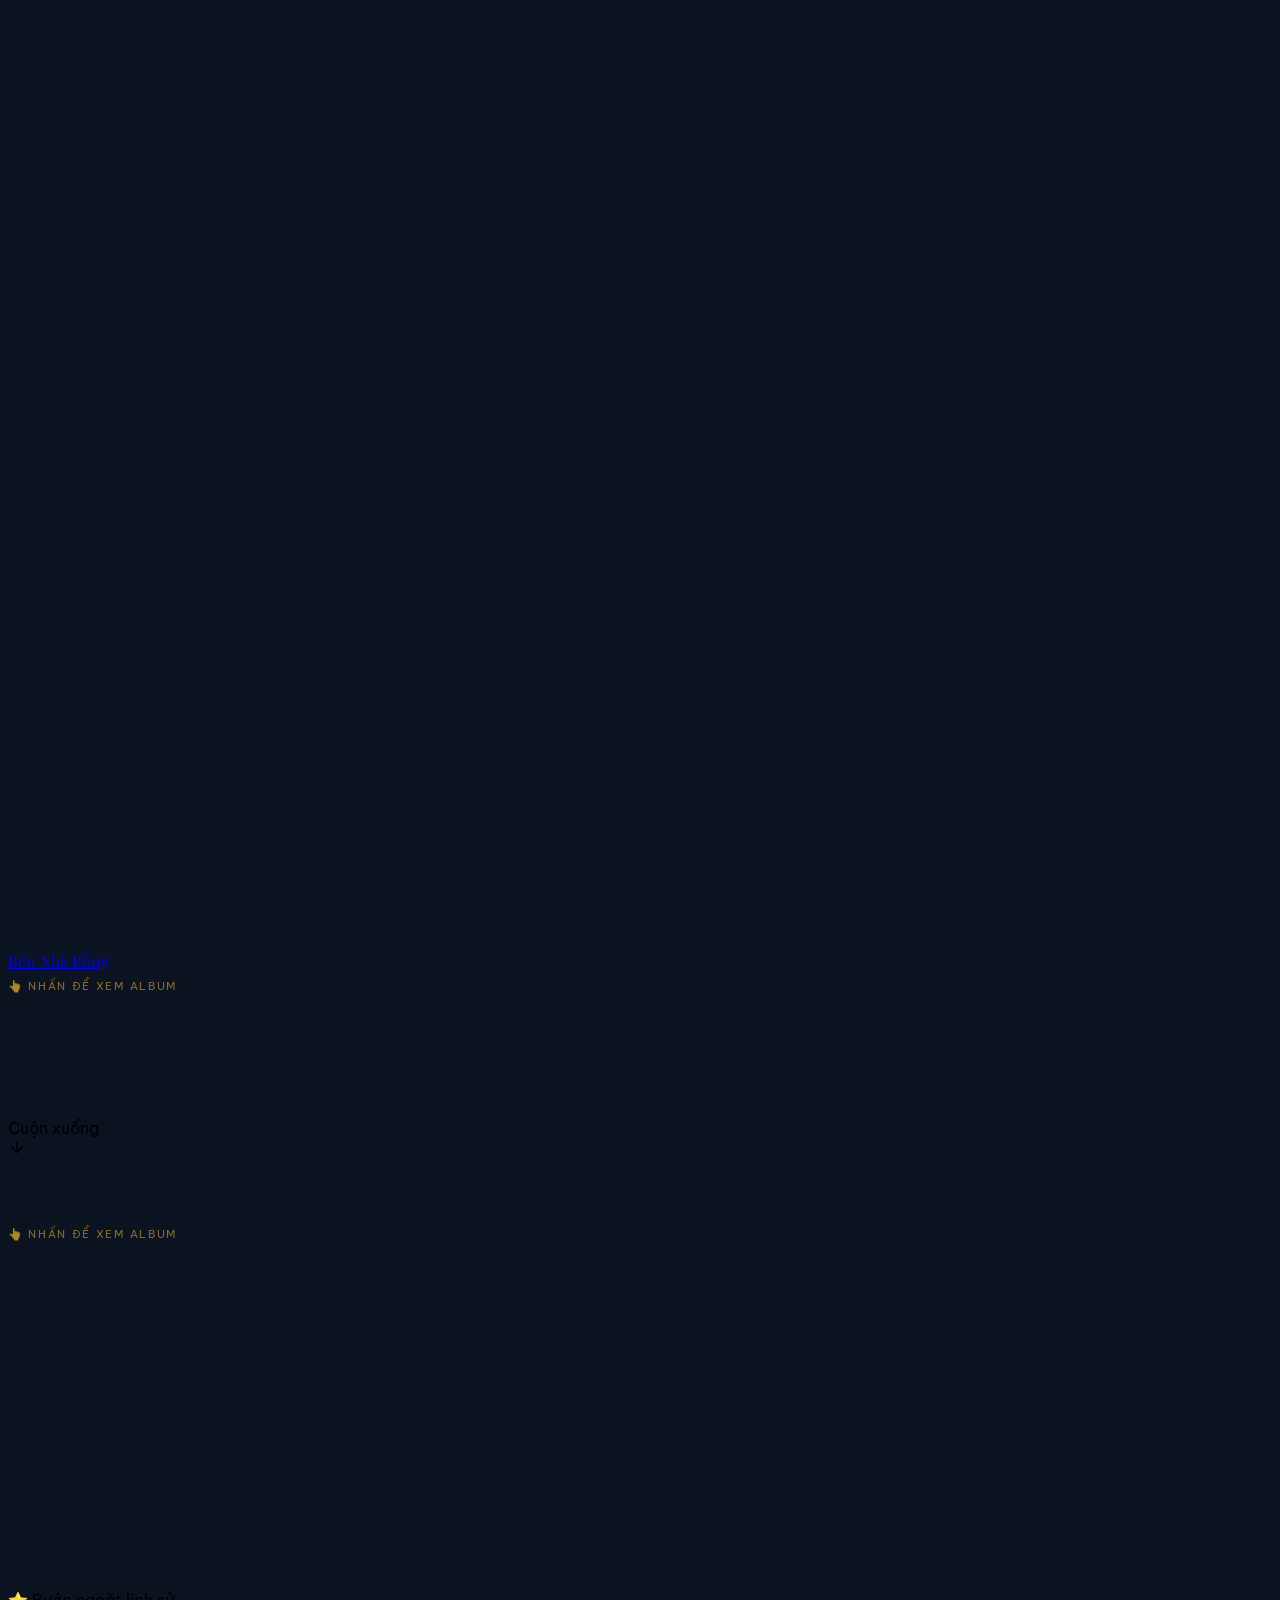
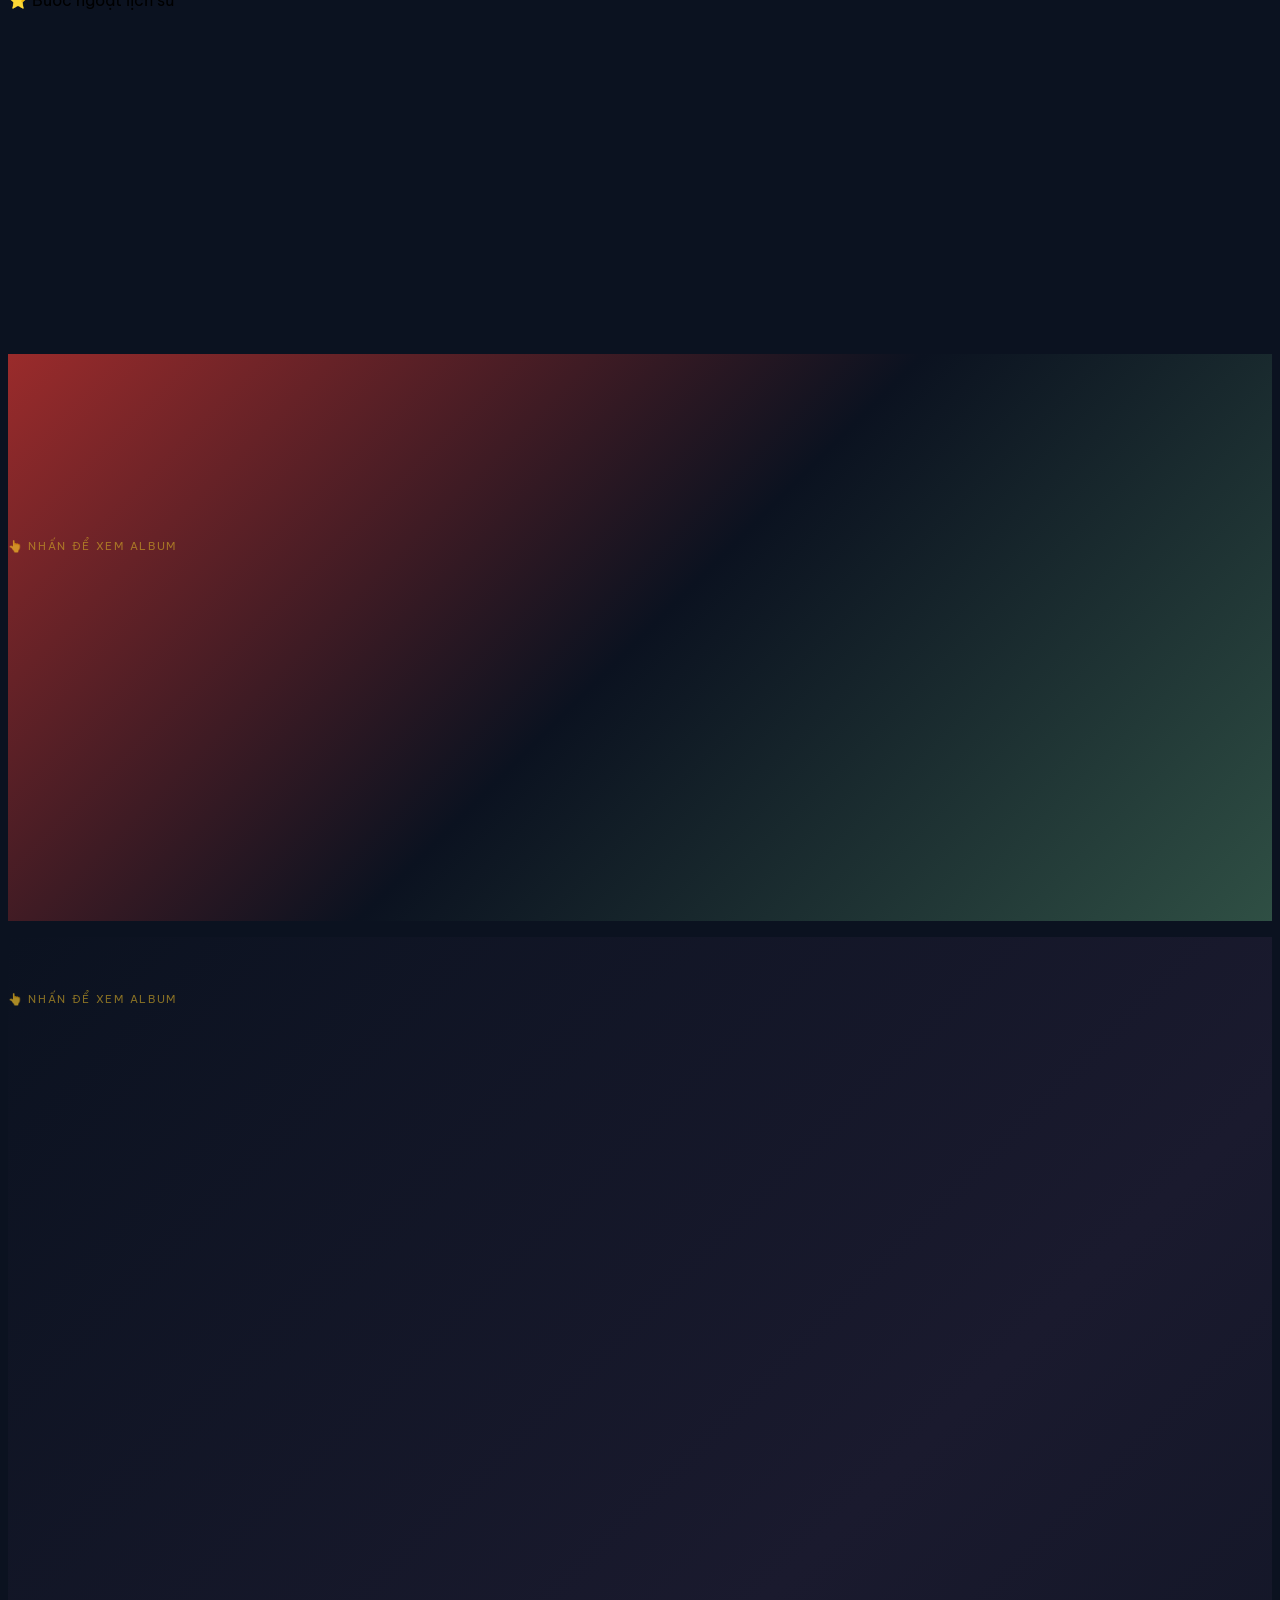
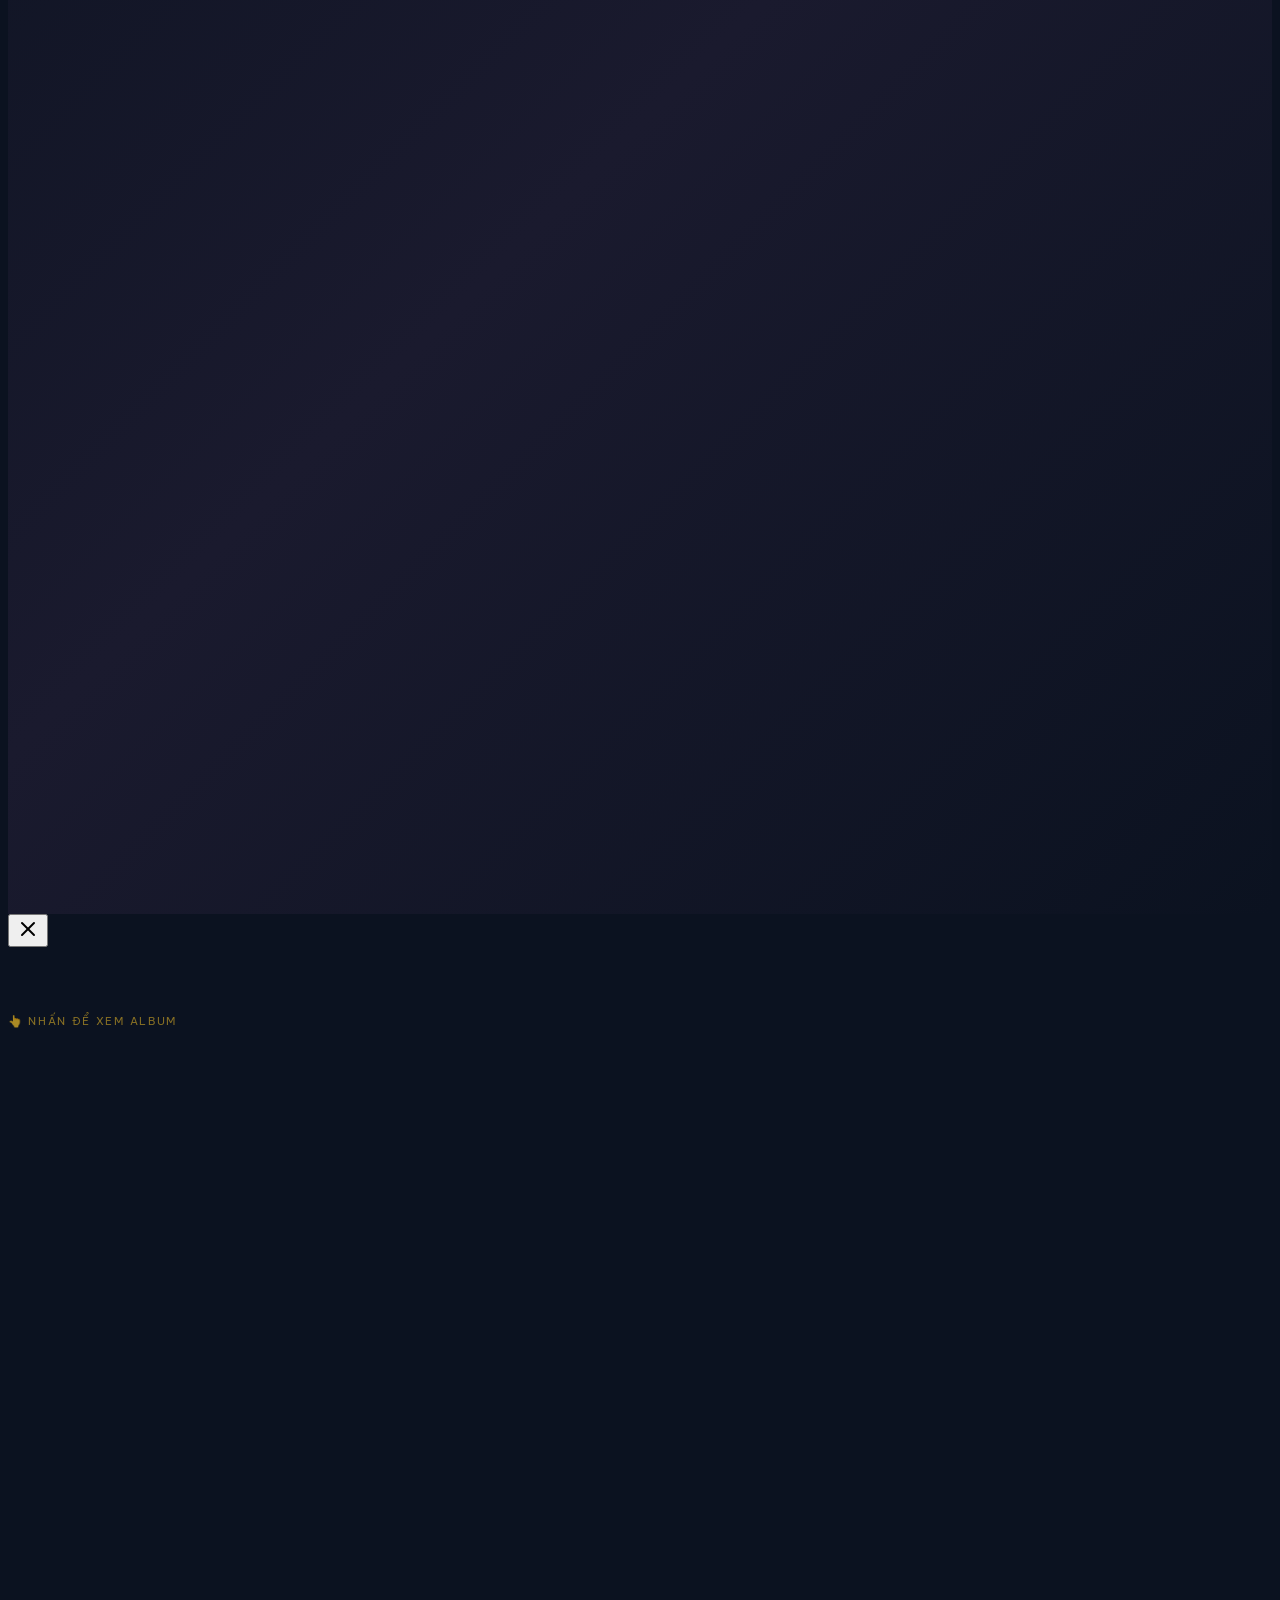
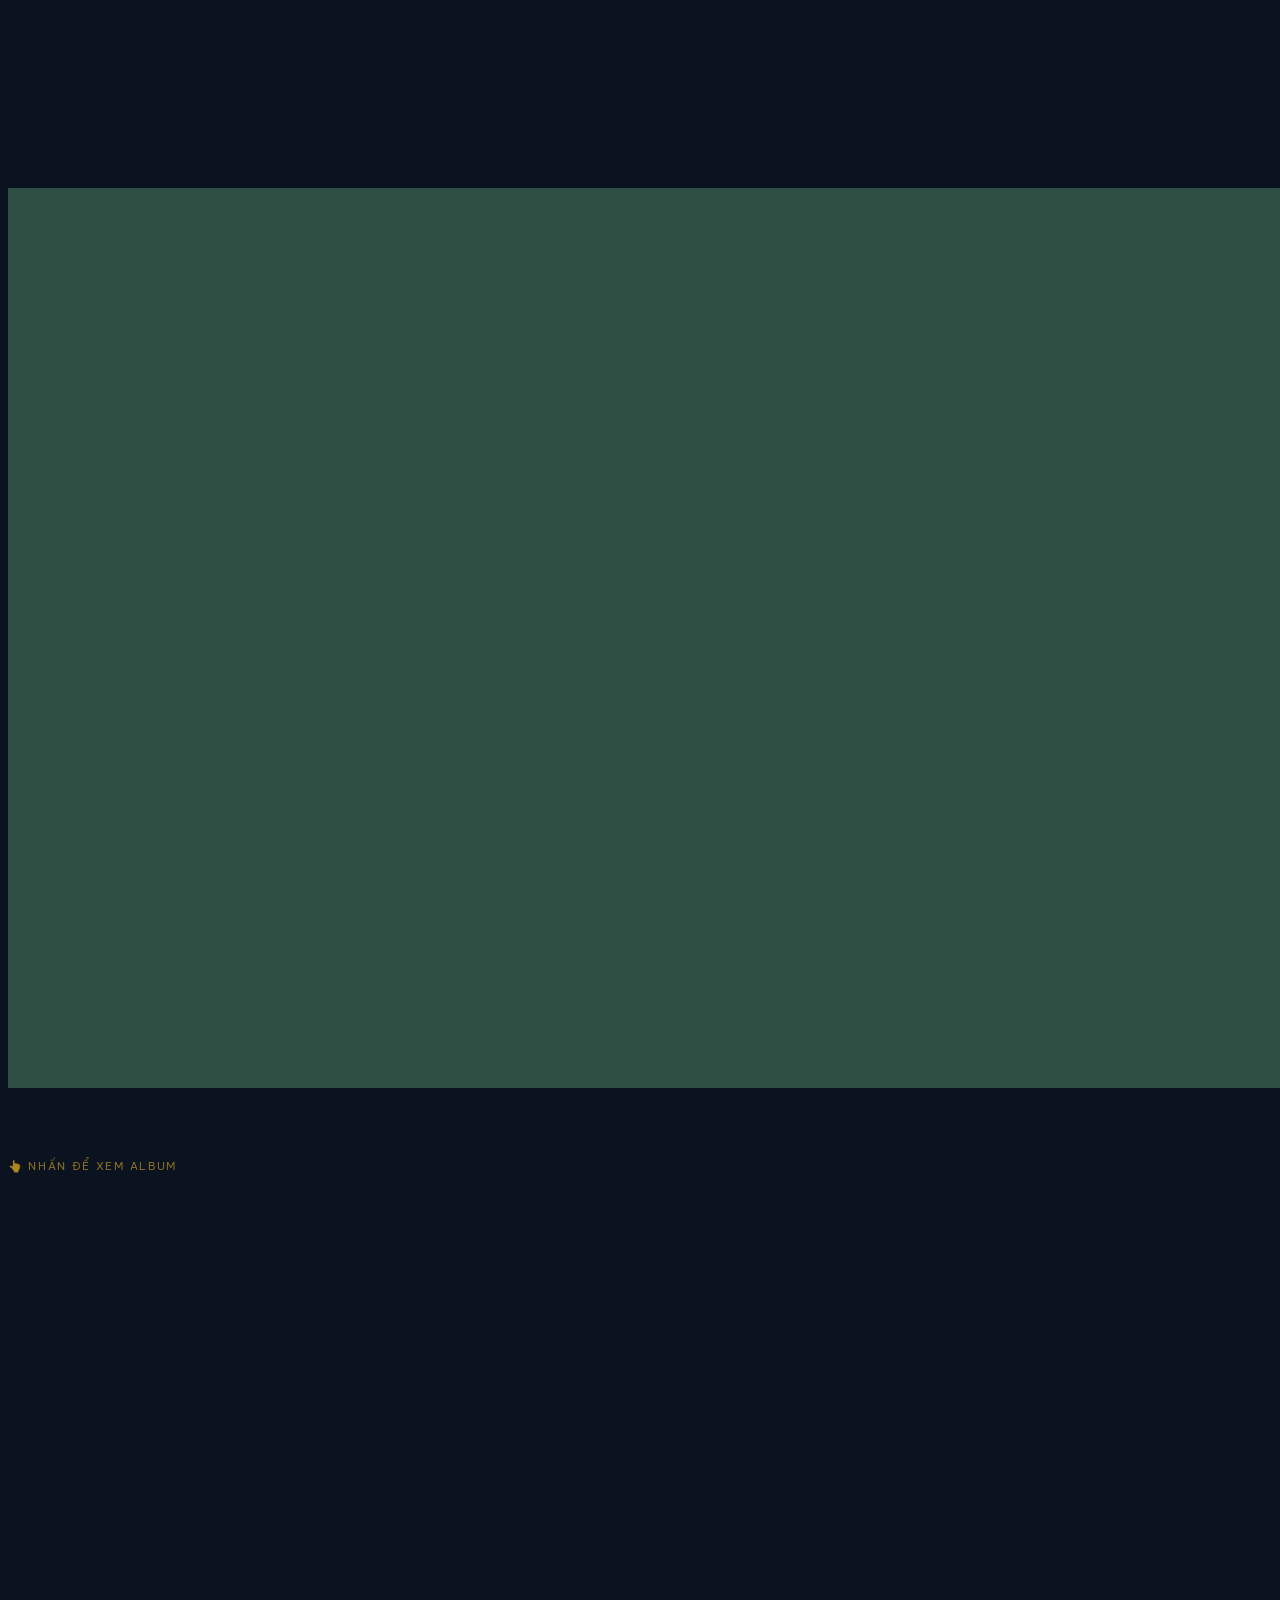
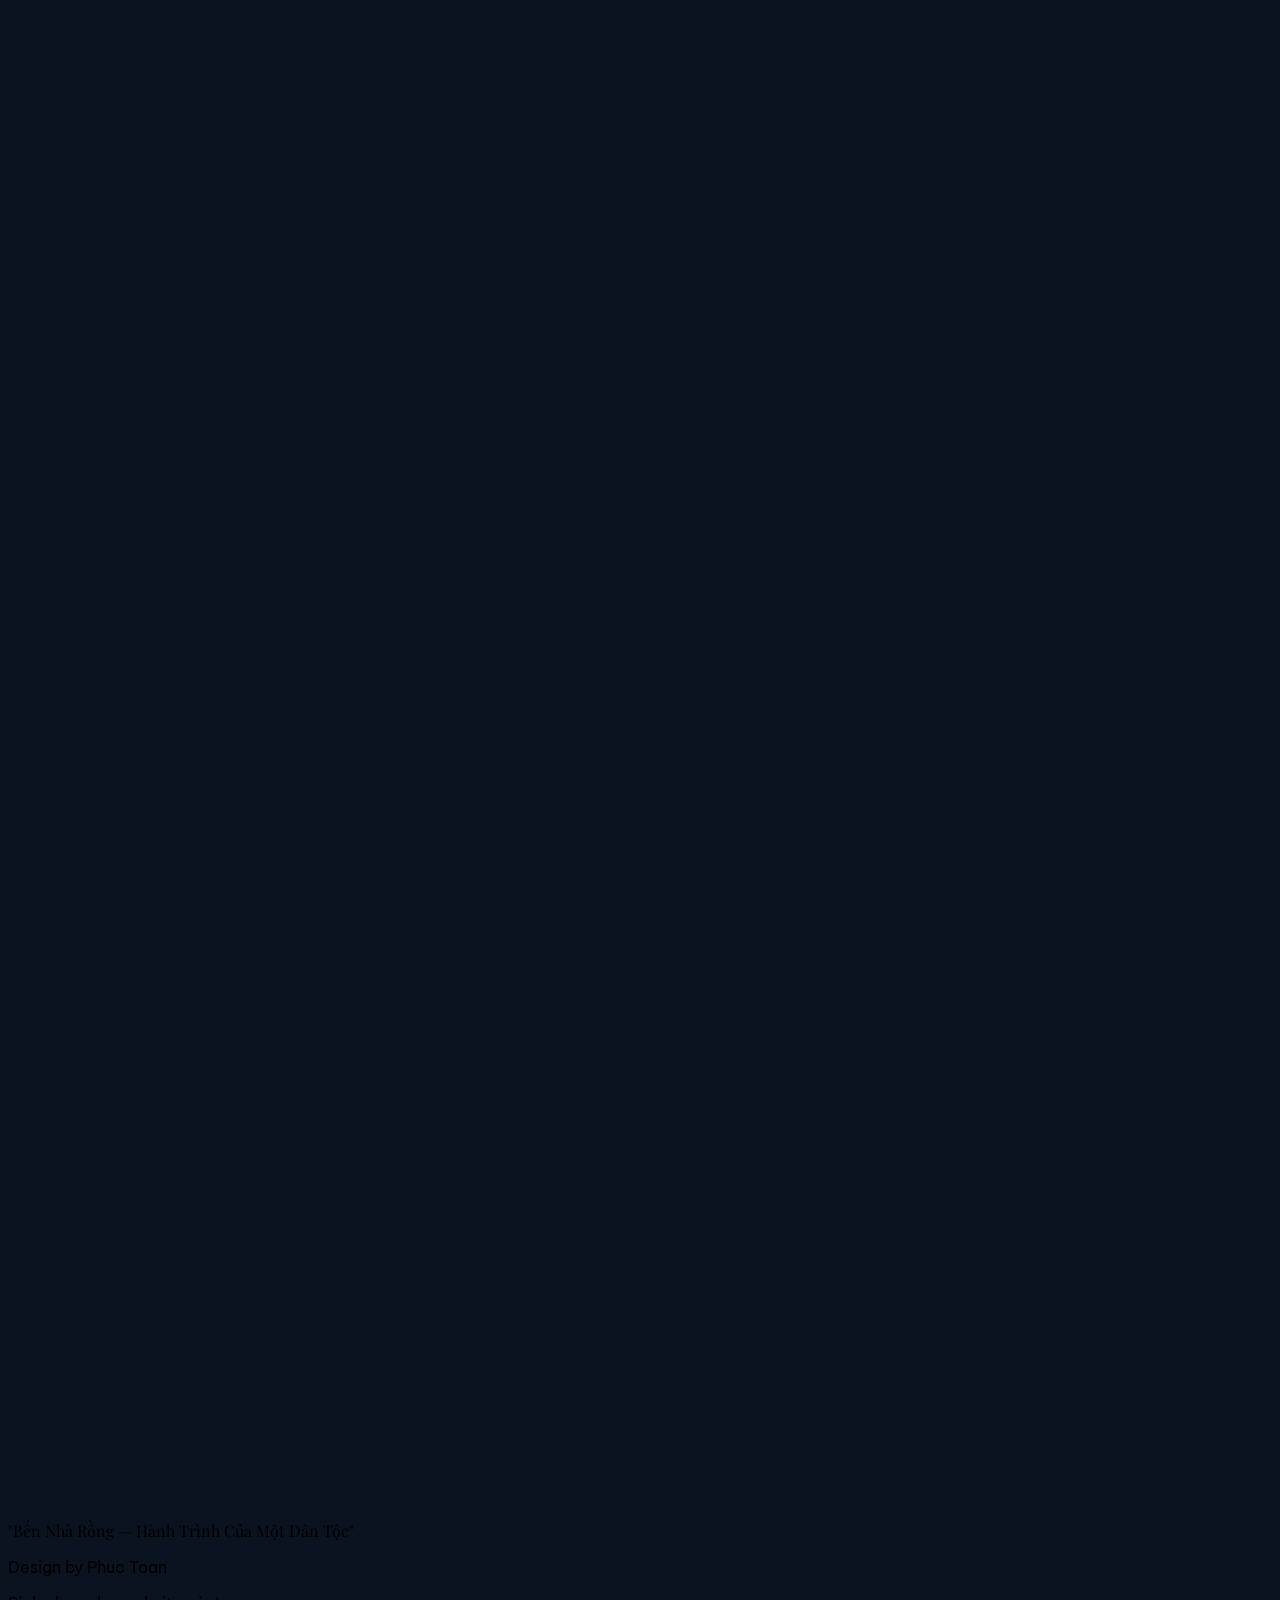
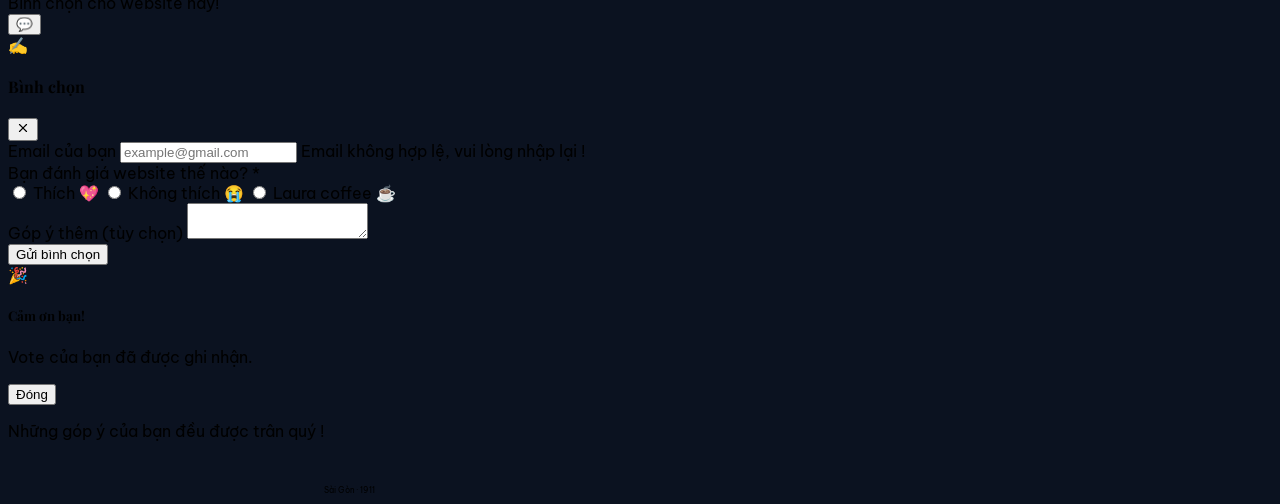
==== index.html @ cb615106 "Hover text to change pages" ====
<!DOCTYPE html>
<html lang="vi">
<head>
  <meta charset="UTF-8">
  <meta name="viewport" content="width=device-width, initial-scale=1.0">
  <title>Bến Nhà Rồng — Hành Trình Của Một Dân Tộc</title>
  <meta name="description" content="Trang scrollytelling kể lại hành trình từ Bến Nhà Rồng 1911 đến kỷ nguyên vươn mình của Phường Bình Thạnh, TP. Hồ Chí Minh.">

  <!-- Ngọn cờ đỏ sao vàng mini -->
<link rel="icon" href="data:image/svg+xml,<svg xmlns='http://www.w3.org/2000/svg' viewBox='0 0 100 100'><rect width='100' height='100' rx='12' fill='%239A2B2B'/><polygon points='50,15 58,38 82,38 63,53 70,76 50,62 30,76 37,53 18,38 42,38' fill='%23C9A227'/></svg>">

  <!-- ===== Fonts: Playfair Display (display, hỗ trợ dấu tiếng Việt tốt) + Be Vietnam Pro (thân bài, chữ thiết kế tại Việt Nam) ===== -->
  <link rel="preconnect" href="https://fonts.googleapis.com">
  <link rel="preconnect" href="https://fonts.gstatic.com" crossorigin>
  <link href="https://fonts.googleapis.com/css2?family=Playfair+Display:ital,wght@0,500;0,600;0,700;0,800;1,500;1,600&family=Be+Vietnam+Pro:wght@300;400;500;600;700&display=swap" rel="stylesheet">

  <!-- ===== Tailwind CSS qua CDN ===== -->
  <script src="https://cdn.tailwindcss.com"></script>

  <!-- ===== GSAP + ScrollTrigger qua CDN ===== -->
  <script src="https://cdnjs.cloudflare.com/ajax/libs/gsap/3.12.5/gsap.min.js"></script>
  <script src="https://cdnjs.cloudflare.com/ajax/libs/gsap/3.12.5/ScrollTrigger.min.js"></script>

<script>
  // Cấu hình Tailwind: ánh xạ các biến màu/font theo bảng token thiết kế
  tailwind.config = {
    theme: {
      extend: {
        colors: {
          ink:   '#0B1220', // nền tối chủ đạo — trời đêm trên sông Sài Gòn
          paper: '#F2EDE4', // nền sáng — màu giấy tư liệu lịch sử
          gold:  '#C9A227', // vàng đồng — ánh đèn tàu, huy hiệu
          flag:  '#9A2B2B', // đỏ cờ — trích dẫn, điểm nhấn
          jade:  '#2F4F44', // xanh ngọc — tăng trưởng, tương lai
          mist:  '#8792A2', // xám ánh xanh — chữ phụ trên nền tối
        },
        fontFamily: {
          display: ['"Playfair Display"', 'serif'],
          body: ['"Be Vietnam Pro"', 'sans-serif'],
        },
      }
    }
  }
</script>

<!-- ===== CSS riêng: hiệu ứng, biến màu, token thiết kế ===== -->
<link rel="stylesheet" href="style.css">
<base target="_blank">
</head>

<body class="text-paper antialiased overflow-x-hidden">

<!-- ===== Thanh tiến trình (mobile) ===== -->
<div id="progress-top"></div>

<!-- ===== "Dòng chảy hành trình" (desktop) — SVG được vẽ dần theo scroll ===== -->
<svg id="journey-rail" viewBox="0 0 2 1000" preserveAspectRatio="none">
  <line id="journey-path" x1="1" y1="0" x2="1" y2="1000" stroke="url(#railGrad)" stroke-width="2" stroke-dasharray="1000" stroke-dashoffset="1000"/>
  <defs>
    <linearGradient id="railGrad" x1="0" y1="0" x2="0" y2="1">
      <stop offset="0%"  stop-color="#C9A227"/>
      <stop offset="35%" stop-color="#C9A227"/>
      <stop offset="55%" stop-color="#9A2B2B"/>
      <stop offset="80%" stop-color="#2F4F44"/>
      <stop offset="100%" stop-color="#2F4F44"/>
    </linearGradient>
  </defs>
</svg>

<!-- ============================================================ -->
<!-- SECTION 1 — MỞ ĐẦU: BẾN NHÀ RỒNG                              -->
<!-- ============================================================ -->
<section id="s1" class="relative min-h-screen w-full flex items-end overflow-hidden">

  <!-- Video nền, lặp vô hạn -->
  <video
    class="absolute inset-0 w-full h-full object-cover"
    src="https://res.cloudinary.com/drkat0wu5/video/upload/f_auto,q_auto/v1786158523/ben_nha_rong_view.mp4"
    autoplay muted loop playsinline
    preload="auto"
    poster="data:image/svg+xml;charset=UTF-8,%3Csvg xmlns='http://www.w3.org/2000/svg' width='1600' height='900'%3E%3Crect width='100%25' height='100%25' fill='%230B1220'/%3E%3C/svg%3E">
    Trình duyệt của bạn không hỗ trợ video nền.
  </video>

  <!-- Lớp phủ tối để chữ trắng nổi bật -->
  <div class="hero-overlay absolute inset-0"></div>

  <div class="relative z-10 w-full px-6 md:px-16 lg:px-24 pb-16 md:pb-24">
    <p class="reveal section-eyebrow text-gold mb-4" data-anim="up">Sài Gòn · 5 tháng 6 năm 1911</p>

    <a href="flipbook.html" id="flipbook-trigger"
       class="reveal font-display italic font-semibold text-5xl sm:text-6xl md:text-8xl leading-[0.95] mb-6 inline-block group no-underline" 
       style="opacity: 1; transform: none;"
       data-anim="up" title="Nhấn để xem album lịch sử">
      <span class="relative inline-block text-paper group-hover:text-gold transition-colors duration-300">
        Bến Nhà Rồng
        <span class="absolute bottom-0 left-0 w-0 h-0.5 bg-gold transition-all duration-500 group-hover:w-full"></span>
      </span>
      <span class="block text-sm font-body font-normal not-italic text-gold/70 mt-2 opacity-0 group-hover:opacity-100 transition-opacity duration-300"></span>
    </a>
    <p class="tap-hint">👆 Nhấn để xem album</p>

    <p class="reveal max-w-xl text-lg md:text-xl text-paper/90 font-light mb-10" data-anim="up">
      Ngày 5/6/1911, Nguyễn Tất Thành rời Bến Nhà Rồng, bắt đầu hành trình tìm con đường giải phóng dân tộc.
    </p>

    <blockquote class="reveal border-l-2 border-gold pl-5 max-w-lg" data-anim="up">
      <span class="quote-mark text-gold text-4xl block mb-1">&ldquo;</span>
      <p class="font-display italic text-xl md:text-2xl text-paper/95">
        Một quyết định thay đổi vận mệnh dân tộc bắt đầu từ Bến Nhà Rồng&hellip;
      </p>
    </blockquote>
  </div>

  <!-- Gợi ý cuộn -->
  <div class="absolute bottom-6 right-30 md:right-40 z-10 flex flex-col items-center gap-2 text-paper/70">
    <span class="text-[.65rem] tracking-[0.5em] uppercase [writing-mode:vertical-rl]">Cuộn xuống</span>
    
    <div class="relative flex flex-col items-center">
      <span id="scroll-cue" class="w-px h-10 bg-paper/50"></span>
      <svg class="mt-0.5 text-paper/70" width="18" height="18" viewBox="0 0 24 24" fill="none" stroke="currentColor" stroke-width="2" stroke-linecap="round" stroke-linejoin="round">
        <path d="M12 5v14M5 12l7 7 7-7"/>
      </svg>
    </div>
  </div>
</section>

<!-- ============================================================ -->
<!-- SECTION 2 — HÀNH TRÌNH BÔN BA 1911–1941 (CẢI TIẾN)           -->
<!-- ============================================================ -->
<section id="s2" class="relative bg-ink py-28 md:py-36 px-6 md:px-16 lg:px-24 overflow-hidden">

  <!-- Video nền -->
  <video
    class="video-bg"
    src="https://res.cloudinary.com/drkat0wu5/video/upload/f_auto,q_auto/v1786158523/hanh_trinh_bon_ba.mp4"
    autoplay muted loop playsinline
    preload="auto"
    poster="data:image/svg+xml;charset=UTF-8,%3Csvg xmlns='http://www.w3.org/2000/svg' width='1600' height='900'%3E%3Crect width='100%25' height='100%25' fill='%230B1220'/%3E%3C/svg%3E">
  </video>
  <div class="overlay-ink absolute inset-0 z-[1]"></div>

  <div class="relative z-10 max-w-4xl mx-auto">
    <p class="reveal section-eyebrow text-gold mb-4">Từ 1911 — đến 1941</p>
    <a href="journey.html" 
      class="reveal font-display font-semibold text-4xl md:text-5xl mb-8 leading-tight inline-block group no-underline"
      data-anim="up"
      title="Nhấn để xem album hành trình 30 năm">
      <span class="relative inline-block text-paper group-hover:text-gold transition-colors duration-300">
        Hành trình ba mươi năm bôn ba tìm đường cứu nước
        <span class="absolute bottom-0 left-0 w-0 h-0.5 bg-gold transition-all duration-500 group-hover:w-full"></span>
      </span>
      <span class="block text-sm font-body font-normal text-gold/70 mt-2 opacity-0 group-hover:opacity-100 transition-opacity duration-300">
      </span>
    </a>
    <p class="tap-hint">👆 Nhấn để xem album</p>
    <p class="reveal text-paper/80 text-lg leading-relaxed max-w-2xl mb-20 font-light">
      Suốt gần ba thập kỷ, Người đi qua nhiều châu lục, làm đủ nghề để sống và học hỏi,
      từ đó tiếp cận chủ nghĩa Mác – Lênin vào năm 1920 — bước ngoặt xác định con đường
      cách mạng cho dân tộc Việt Nam. Năm 1941, Người trở về Tổ quốc, trực tiếp lãnh đạo
      phong trào cách mạng giải phóng dân tộc.
    </p>

    <!-- ═══════════════════════════════════════════════════════════ -->
    <!-- TRỤC THỜI GIAN DỌC — CẢI TIẾN                              -->
    <!-- ═══════════════════════════════════════════════════════════ -->
    <div class="relative pl-10 md:pl-20">

      <!-- Đường timeline dọc — gradient theo thứ tự thời gian -->
      <div class="timeline-line-v absolute left-4 md:left-8 top-2 bottom-2 w-1 
                  bg-gradient-to-b from-gold via-flag to-jade 
                  rounded-full opacity-60">
      </div>

      <!-- ━━━ Mốc 1: 1911 ━━━━━━━━━━━━━━━━━━━━━━━━━━━━━━━━━━━━━━━ -->
      <div class="relative mb-16 md:mb-20 reveal" data-anim="left">
        <!-- Dot -->
        <div class="absolute -left-[2.25rem] md:-left-[4.5rem] top-1 
                    w-4 h-4 rounded-full bg-gold 
                    border-[3px] border-paper shadow-[0_0_12px_rgba(212,175,55,0.5)]">
        </div>
        <!-- Card -->
        <div class="group bg-paper/5 backdrop-blur-sm rounded-2xl p-6 md:p-8 
                    border border-paper/10 hover:border-gold/40 
                    transition-all duration-500 hover:bg-paper/10 
                    hover:shadow-[0_0_30px_rgba(212,175,55,0.1)]">
          <div class="flex flex-col md:flex-row md:items-start gap-6">
            <div class="flex-1">
              <span class="text-gold font-display text-3xl md:text-4xl">1911</span>
              <h3 class="text-paper font-semibold text-lg mt-2 mb-3">
                Rời Bến Nhà Rồng
              </h3>
              <p class="text-paper/70 text-sm leading-relaxed">
                Ngày 5 tháng 6 năm 1911, Nguyễn Tất Thành lên con tàu 
                <em class="text-gold/90">Amiral Latouche-Tréville</em> 
                tại Bến Nhà Rồng, bắt đầu hành trình ra thế giới với khát vọng 
                tìm đường cứu nước.
              </p>
            </div>
            <!-- Thumbnail -->
            <div class="shrink-0 w-full md:w-48 h-32 rounded-xl overflow-hidden 
                        border border-gold/20 opacity-70 group-hover:opacity-100 
                        transition-opacity duration-500">
              <img 
                src="https://upload.wikimedia.org/wikipedia/commons/thumb/8/8a/Ben_Nha_Rong_1911.jpg/640px-Ben_Nha_Rong_1911.jpg" 
                alt="Bến Nhà Rồng năm 1911"
                class="w-full h-full object-cover hover:scale-110 transition-transform duration-700"
                loading="lazy"
                onerror="this.parentElement.style.display='none'">
            </div>
          </div>
        </div>
      </div>

      <!-- ━━━ Mốc 2: 1911–1919 ━━━━━━━━━━━━━━━━━━━━━━━━━━━━━━━━━━ -->
      <div class="relative mb-20 md:mb-28 reveal" data-anim="left">
        <!-- Dot nhỏ hơn — mốc phụ -->
        <div class="absolute -left-[2.125rem] md:-left-[4.375rem] top-1 
                    w-3 h-3 rounded-full bg-gold/70 
                    border-[2px] border-paper/80 shadow">
        </div>
        <!-- Card -->
        <div class="group bg-paper/5 backdrop-blur-sm rounded-2xl p-6 md:p-8 
                    border border-paper/10 hover:border-gold/30 
                    transition-all duration-500 hover:bg-paper/10">
          <div class="flex flex-col md:flex-row md:items-start gap-6">
            <div class="flex-1">
              <span class="text-gold/80 font-display text-3xl md:text-4xl">1911 – 1919</span>
              <h3 class="text-paper font-semibold text-lg mt-2 mb-3">
                Bôn ba khắp năm châu
              </h3>
              <p class="text-paper/70 text-sm leading-relaxed mb-4">
                Suốt 8 năm, Người đặt chân đến nhiều quốc gia ở châu Âu, châu Phi, 
                châu Mỹ. Vừa lao động cật lực — làm phụ bếp, quét tuyết, chụp ảnh — 
                vừa tìm hiểu cuộc sống của người lao động và bản chất của chủ nghĩa thực dân.
              </p>
              <!-- Tags -->
              <div class="flex flex-wrap gap-2">
                <span class="px-3 py-1 text-xs bg-gold/10 text-gold/80 rounded-full border border-gold/20">
                  Pháp
                </span>
                <span class="px-3 py-1 text-xs bg-gold/10 text-gold/80 rounded-full border border-gold/20">
                  Anh
                </span>
                <span class="px-3 py-1 text-xs bg-gold/10 text-gold/80 rounded-full border border-gold/20">
                  Mỹ
                </span>
                <span class="px-3 py-1 text-xs bg-gold/10 text-gold/80 rounded-full border border-gold/20">
                  Châu Phi
                </span>
              </div>
            </div>
            <!-- Thumbnail -->
            <div class="shrink-0 w-full md:w-48 h-32 rounded-xl overflow-hidden 
                        border border-gold/15 opacity-60 group-hover:opacity-90 
                        transition-opacity duration-500">
              <img 
                src="https://upload.wikimedia.org/wikipedia/commons/thumb/5/5e/Ho_Chi_Minh_1921.jpg/480px-Ho_Chi_Minh_1921.jpg" 
                alt="Hồ Chí Minh thời trẻ ở Pháp"
                class="w-full h-full object-cover hover:scale-110 transition-transform duration-700"
                loading="lazy"
                onerror="this.parentElement.style.display='none'">
            </div>
          </div>
        </div>
      </div>

      <!-- ━━━ Mốc 3: 1920 ⭐ BƯỚC NGOẶT — ĐÃ SỬA ━━━━━━━━━━━━━━━━━ -->
      <div class="relative mb-24 md:mb-32">

        <!-- Badge "Bước ngoặt" — đặt trong flow, KHÔNG absolute -->
        <div class="mb-3">
          <span class="inline-block px-3 py-1 text-xs font-bold bg-flag/90 text-paper rounded-full 
                       shadow-lg uppercase tracking-wider">
            ⭐ Bước ngoặt lịch sử
          </span>
        </div>

        <div class="reveal" data-anim="left">
          <!-- Dot lớn + nhấp nháy — mốc then chốt -->
          <div class="absolute -left-[2.5rem] md:-left-[4.75rem] top-10 
                      w-5 h-5 rounded-full bg-flag 
                      border-[3px] border-paper 
                      ring-4 ring-flag/20"
               style="box-shadow: 0 0 20px rgba(220,38,38,0.6); animation: timelinePulse 2s ease-in-out infinite;">
          </div>

          <!-- Card đặc biệt -->
          <div class="group bg-flag/10 backdrop-blur-sm rounded-2xl p-6 md:p-8 
                      border border-flag/40 hover:border-flag/70 
                      transition-all duration-500 hover:bg-flag/15 
                      hover:shadow-[0_0_40px_rgba(220,38,38,0.15)]">
            <div class="flex flex-col md:flex-row md:items-start gap-6">
              <div class="flex-1">
                <span class="text-flag font-display text-3xl md:text-4xl">1920</span>
                <h3 class="text-paper font-semibold text-lg mt-2 mb-3">
                  Tiếp cận chủ nghĩa Mác – Lênin
                </h3>
                <p class="text-paper/70 text-sm leading-relaxed mb-4">
                  Tại Đại hội Tours (Pháp), Người đọc 
                  <em class="text-red-300 font-medium drop-shadow-[0_0_8px_rgba(248,113,113,0.5)]">
                    Luận cương về vấn đề dân tộc và thuộc địa</em>

                  của Lênin. Ánh sáng chủ nghĩa Mác – Lênin đã chỉ ra con đường đúng đắn 
                  cho cách mạng Việt Nam: độc lập dân tộc gắn liền với chủ nghĩa xã hội.
                </p>
                <blockquote
                  class="border-l-4 border-jade pl-5 italic text-paper text-base md:text-lg font-semibold leading-relaxed
                        drop-shadow-[0_2px_10px_rgba(255,255,255,0.25)]">
                  "Muốn cứu nước và giải phóng dân tộc, không có con đường nào khác
                  con đường cách mạng vô sản."
                </blockquote>
              </div>
              <!-- Thumbnail -->
              <div class="shrink-0 w-full md:w-52 h-36 rounded-xl overflow-hidden 
                          border border-flag/30 opacity-80 group-hover:opacity-100 
                          transition-opacity duration-500">
                <img 
                  src="https://upload.wikimedia.org/wikipedia/commons/thumb/1/1c/Lenin_1920.jpg/480px-Lenin_1920.jpg" 
                  alt="Lênin và Luận cương về vấn đề dân tộc"
                  class="w-full h-full object-cover hover:scale-110 transition-transform duration-700"
                  loading="lazy"
                  onerror="this.parentElement.style.display='none'">
              </div>
            </div>
          </div>
        </div>
      </div>

      <!-- ━━━ Mốc 4: 1941 ━━━━━━━━━━━━━━━━━━━━━━━━━━━━━━━━━━━━━━━ -->
      <div class="relative reveal" data-anim="left">
        <!-- Dot -->
        <div class="absolute -left-[2.25rem] md:-left-[4.5rem] top-1 
                    w-4 h-4 rounded-full bg-jade 
                    border-[3px] border-paper shadow-[0_0_12px_rgba(16,185,129,0.5)]">
        </div>
        <!-- Card -->
        <div class="group bg-paper/5 backdrop-blur-sm rounded-2xl p-6 md:p-8 
                    border border-paper/10 hover:border-jade/40 
                    transition-all duration-500 hover:bg-paper/10 
                    hover:shadow-[0_0_30px_rgba(16,185,129,0.1)]">
          <div class="flex flex-col md:flex-row md:items-start gap-6">
            <div class="flex-1">
              <span class="text-emerald-300 font-display text-3xl md:text-4xl">1941</span>
              <h3 class="text-paper font-semibold text-lg mt-2 mb-3">
                Trở về Tổ quốc
              </h3>
              <p class="text-paper/70 text-sm leading-relaxed mb-4">
                Sau 30 năm xa xứ, Người về nước qua cửa khẩu Pác Bó (Cao Bằng), 
                trực tiếp lãnh đạo phong trào cách mạng giải phóng dân tộc. 
                Tại đây, Người viết bản <em class="text-emerald-300">Lời kêu gọi toàn quốc kháng chiến</em> 
                và xây dựng căn cứ địa cách mạng.
              </p>
              <!-- Tags -->
              <div class="flex flex-wrap gap-2">
                <span class="px-3 py-1 text-xs bg-jade/10 text-jade/80 rounded-full border border-jade/20">
                  Pác Bó
                </span>
                <span class="px-3 py-1 text-xs bg-jade/10 text-jade/80 rounded-full border border-jade/20">
                  Việt Minh
                </span>
                <span class="px-3 py-1 text-xs bg-jade/10 text-jade/80 rounded-full border border-jade/20">
                  Kháng chiến
                </span>
              </div>
            </div>
            <!-- Thumbnail -->
            <div class="shrink-0 w-full md:w-48 h-32 rounded-xl overflow-hidden 
                        border border-jade/20 opacity-70 group-hover:opacity-100 
                        transition-opacity duration-500">
              <img 
                src="https://upload.wikimedia.org/wikipedia/commons/thumb/3/3e/Pac_Bo_cave.jpg/640px-Pac_Bo_cave.jpg" 
                alt="Hang Pác Bó — nơi Hồ Chí Minh về nước năm 1941"
                class="w-full h-full object-cover hover:scale-110 transition-transform duration-700"
                loading="lazy"
                onerror="this.parentElement.style.display='none'">
            </div>
          </div>
        </div>
      </div>

    </div>
    <!-- /timeline -->

  </div>
</section>

<!-- ═══════════════════════════════════════════════════════════════ -->
<!-- CSS BỔ SUNG CHO TIMELINE DỌC                                -->
<!-- ═══════════════════════════════════════════════════════════════ -->
<style>
  /* Đường timeline dọc */
  .timeline-line-v {
    background: linear-gradient(
      180deg,
      #D4AF37 0%,      /* gold */
      #D4AF37 35%,
      #DC2626 50%,     /* flag red */
      #54ffc6 100%     /* jade */
    );
  }

  /* Animation reveal từ trái sang */
  [data-anim="left"] {
    opacity: 0;
    transform: translateX(-40px);
    transition: opacity 0.8s cubic-bezier(0.16, 1, 0.3, 1),
                transform 0.8s cubic-bezier(0.16, 1, 0.3, 1);
  }
  [data-anim="left"].revealed {
    opacity: 1;
    transform: translateX(0);
  }

  /* Stagger delay cho các mốc timeline */
  #s2 .reveal:nth-child(2) { transition-delay: 0.1s; }
  #s2 .reveal:nth-child(3) { transition-delay: 0.2s; }
  #s2 .reveal:nth-child(4) { transition-delay: 0.3s; }
  #s2 .reveal:nth-child(5) { transition-delay: 0.4s; }

  /* Pulse animation cho dot 1920 */
  @keyframes timelinePulse {
    0%, 100% { box-shadow: 0 0 20px rgba(220, 38, 38, 0.6); }
    50% { box-shadow: 0 0 30px rgba(220, 38, 38, 0.9), 0 0 60px rgba(220, 38, 38, 0.3); }
  }

  /* Hover lift effect cho cards */
  #s2 .group:hover {
    transform: translateY(-2px);
  }

  /* Responsive: ẩn thumbnail trên mobile nhỏ nếu cần */
  @media (max-width: 640px) {
    #s2 .group img {
      max-height: 160px;
    }
  }
  

    /* ===== TAP HINT (added) ===== */
    .tap-hint {
      font-size: 0.7rem;
      letter-spacing: 0.15em;
      text-transform: uppercase;
      color: rgba(201,162,39,0.65);
      margin-top: 0.5rem;
      margin-bottom: 1rem;
      animation: tapPulse 2.5s ease-in-out infinite;
    }
    @keyframes tapPulse {
      0%, 100% { opacity: 0.35; }
      50% { opacity: 1; }
    }
</style>

<!-- ============================================================ -->
<!-- SECTION 2.5 — THÀNH LẬP ĐẢNG CỘNG SẢN VIỆT NAM (03/02/1930) -->
<!-- ============================================================ -->
<section id="s2-5" class="relative min-h-screen w-full flex items-center justify-center overflow-hidden">

  <!-- Video nền — Desktop + Mobile -->
  <video
    id="s2-5-video"
    class="absolute inset-0 w-full h-full object-cover z-0"
    src="https://res.cloudinary.com/drkat0wu5/video/upload/f_auto,q_auto/v1786158523/dang_thanh_lap.mp4"
    poster="https://kimi-web-img.kimi.ai/img/media-cdn-v2.laodong.vn/dc037cb048374d11d18fce012c53889da0b1a5eb.jpg"
    autoplay muted loop playsinline 
    preload="auto"
    decoding="async"
    onerror="this.style.display='none'; this.parentElement.style.background='linear-gradient(135deg, #9A2B2B 0%, #0B1220 50%, #2F4F44 100%)';"
  >
    Trình duyệt của bạn không hỗ trợ video.
  </video>

  <!-- Particles floating effect -->
  <div class="absolute inset-0 z-[2] pointer-events-none overflow-hidden" id="party-particles"></div>

  <!-- Nội dung chính -->
  <div class="relative z-10 text-center w-full max-w-[900px] px-5 sm:px-6 md:px-8 py-20 sm:py-24 md:py-28 lg:py-36">

    <!-- Eyebrow -->
    <p class="reveal section-eyebrow text-gold mb-4 md:mb-6" data-anim="up" style="text-shadow: 0 2px 10px rgba(0,0,0,0.6);">
      03 tháng 02 năm 1930 tại Hong Kong
    </p>

    <!-- Tiêu đề -->
    <a href="party.html" 
      class="reveal font-display font-bold text-paper mb-6 md:mb-8 leading-[1.05] md:leading-[1.1] md:whitespace-nowrap inline-block group no-underline"
      data-anim="up" 
      style="font-size: clamp(1.75rem, 6vw, 3.5rem); text-shadow: 0 4px 30px rgba(0,0,0,0.7), 0 0 60px rgba(154,43,43,0.4), 0 2px 4px rgba(0,0,0,0.5);"
      title="Nhấn để xem album lịch sử">
      <span class="relative inline-block text-paper group-hover:text-gold transition-colors duration-300">
        Thành lập Đảng Cộng sản Việt Nam
        <span class="absolute bottom-0 left-0 w-0 h-0.5 bg-gold transition-all duration-500 group-hover:w-full"></span>
      </span>
      <span class="block text-sm font-body font-normal text-gold/70 mt-2 opacity-0 group-hover:opacity-100 transition-opacity duration-300">
        Nhấn để xem album lịch sử
      </span>
    </a>
    <p class="tap-hint">👆 Nhấn để xem album</p>

    <!-- Sự kiện chính -->
    <p class="reveal text-paper/90 text-base sm:text-lg md:text-xl font-light leading-relaxed mb-8 md:mb-10 max-w-[700px] mx-auto px-2 sm:px-0" data-anim="up"
       style="text-shadow: 0 2px 8px rgba(0,0,0,0.5);">
      Hội nghị thống nhất thành lập Đảng Cộng sản Việt Nam được tổ chức tại Hong Kong,
      đánh dấu bước ngoặt lịch sử trong tiến trình cách mạng dân tộc.
    </p>

    <!-- 2 Ý nghĩa chính — card trong suốt -->
    <div class="reveal flex flex-col gap-4 md:gap-5 mb-10 md:mb-12 max-w-[650px] mx-auto" data-anim="up">

      <!-- Card 1 — Trong suốt -->
      <div class="party-card flex items-start gap-3 md:gap-4 text-left rounded-xl md:rounded-2xl p-4 sm:p-5 md:p-6 transition-all duration-300 hover:-translate-y-0.5"
           style="background: transparent; border: 1px solid rgba(201,162,39,0.15);">
        <div class="shrink-0 w-8 h-8 md:w-9 md:h-9 rounded-full flex items-center justify-center text-sm md:text-base mt-0.5" 
             style="background: linear-gradient(135deg, #C9A227, #9A2B2B);">⭐</div>
        <div>
          <h3 class="text-gold font-semibold text-sm md:text-base mb-1">Lực lượng lãnh đạo thống nhất</h3>
          <p class="text-paper/80 text-xs sm:text-sm md:text-base leading-relaxed">
            Đây là dấu mốc quan trọng, tạo nên lực lượng lãnh đạo thống nhất cho cách mạng Việt Nam,
            tập hợp tinh hoa yêu nước dưới một ngọn cờ duy nhất.
          </p>
        </div>
      </div>

      <!-- Card 2 — Trong suốt -->
      <div class="party-card flex items-start gap-3 md:gap-4 text-left rounded-xl md:rounded-2xl p-4 sm:p-5 md:p-6 transition-all duration-300 hover:-translate-y-0.5"
           style="background: transparent; border: 1px solid rgba(201,162,39,0.15);">
        <div class="shrink-0 w-8 h-8 md:w-9 md:h-9 rounded-full flex items-center justify-center text-sm md:text-base mt-0.5" 
             style="background: linear-gradient(135deg, #C9A227, #9A2B2B);">🚩</div>
        <div>
          <h3 class="text-gold font-semibold text-sm md:text-base mb-1">Cách mạng Tháng Tám 1945</h3>
          <p class="text-paper/80 text-xs sm:text-sm md:text-base leading-relaxed">
            Dưới sự lãnh đạo của Đảng, Cách mạng Tháng Tám năm 1945 giành thắng lợi,
            khai sinh nước Việt Nam Dân chủ Cộng hòa — nhà nước dân chủ nhân dân đầu tiên ở Đông Nam Á.
          </p>
        </div>
      </div>

    </div>

    <!-- Trích dẫn nổi bật -->
    <div 
    class="reveal max-w-[700px] mx-auto rounded-r-xl md:rounded-r-2xl p-6 sm:p-8 md:p-10" data-anim="up"
    style="background: rgba(11,18,32,0.1); backdrop-filter: blur(6px); -webkit-backdrop-filter: blur(12px); border-left: 3px solid #C9A227;">
      <span class="quote-mark text-gold text-4xl md:text-5xl block mb-1 md:mb-2">&ldquo;</span>
      <p class="font-display italic text-paper text-lg sm:text-xl md:text-2xl leading-relaxed" 
        style="text-shadow: 0 2px 15px rgba(0,0,0,0.5);">
        Sự ra đờỉ của Đảng tạo nền tảng để dân tộc giành độc lập và phát triển.
      </p>
    </div>


  </div>
</section>


<!-- ============================================================ -->
<!-- SECTION 3 — DI SẢN CỦA CHỦ TỊCH HỒ CHÍ MINH                  -->
<!-- ============================================================ -->
<section id="s3" class="relative bg-ink text-paper py-28 md:py-36 px-6 md:px-16 lg:px-24 overflow-hidden">

  <!-- Video nền — Desktop + Mobile -->
  <video
    id="s3-video"
    class="absolute inset-0 w-full h-full object-cover z-0"
    src="https://res.cloudinary.com/drkat0wu5/video/upload/f_auto,q_auto/v1786158523/di_san.mp4"
    poster="https://kimi-web-img.kimi.ai/img/truongchinhtrithainguyen.gov.vn/b7e0c82f916ed17bd8495ff5f3fea94e2c4ba990.jpg"
    autoplay muted loop playsinline preload="auto"
    decoding="async"
    onerror="this.style.display='none'; this.parentElement.style.background='linear-gradient(135deg, #0B1220 0%, #1a1a2e 50%, #0B1220 100%)';"
  >
    Trình duyệt của bạn không hỗ trợ video.
  </video>

  
  <div class="relative z-10 max-w-6xl mx-auto">
    <p class="reveal section-eyebrow text-gold mb-4">Di sản</p>
    <a href="legacy.html" 
      class="reveal font-display font-semibold text-4xl md:text-5xl mb-16 leading-tight inline-block group no-underline"
      data-anim="up"
      title="Nhấn để xem album di sản">
      <span class="relative inline-block text-paper group-hover:text-gold transition-colors duration-300">
        Di sản của Chủ tịch Hồ Chí Minh
        <span class="absolute bottom-0 left-0 w-0 h-0.5 bg-gold transition-all duration-500 group-hover:w-full"></span>
      </span>
      <span class="block text-sm font-body font-normal text-gold/70 mt-2 opacity-0 group-hover:opacity-100 transition-opacity duration-300">
      </span>
    </a>
    <p class="tap-hint">👆 Nhấn để xem album</p>

    <!-- 4 ý chính — card trong suốt -->
    <div class="grid grid-cols-1 md:grid-cols-2 lg:grid-cols-4 gap-8 mb-24">
      <div class="reveal border-t-2 border-paper/20 pt-5" data-anim="up">
        <p class="font-display text-3xl mb-2 text-gold">01</p>
        <h3 class="font-display text-xl font-semibold mb-2">Tư tưởng</h3>
        <p class="text-paper/70 text-sm leading-relaxed">Hệ thống quan điểm toàn diện về độc lập dân tộc gắn liền với chủ nghĩa xã hội.</p>
      </div>
      <div class="reveal border-t-2 border-paper/20 pt-5" data-anim="up">
        <p class="font-display text-3xl mb-2 text-gold">02</p>
        <h3 class="font-display text-xl font-semibold mb-2">Đạo đức</h3>
        <p class="text-paper/70 text-sm leading-relaxed">Tấm gương cần, kiệm, liêm, chính, chí công vô tư, suốt đời phục vụ nhân dân.</p>
      </div>
      <div class="reveal border-t-2 border-paper/20 pt-5" data-anim="up">
        <p class="font-display text-3xl mb-2 text-gold">03</p>
        <h3 class="font-display text-xl font-semibold mb-2">Tinh thần đoàn kết</h3>
        <p class="text-paper/70 text-sm leading-relaxed">Xây dựng khối đại đoàn kết toàn dân tộc làm nền tảng cho mọi thắng lợi.</p>
      </div>
      <div class="reveal border-t-2 border-paper/20 pt-5" data-anim="up">
        <p class="font-display text-3xl mb-2 text-gold">04</p>
        <h3 class="font-display text-xl font-semibold mb-2">Bản Di chúc lịch sử</h3>
        <p class="text-paper/70 text-sm leading-relaxed">Văn kiện thiêng liêng gửi lại cho toàn Đảng, toàn dân trước lúc đi xa.</p>
      </div>
    </div>

    <!-- Panorama 360° -->
    <div class="reveal mb-16" data-anim="up">
      <div class="relative rounded-2xl overflow-hidden aspect-[21/9] bg-ink/90 group cursor-pointer" id="panorama-wrapper">
        <!-- Container Pannellum -->
        <div id="panorama" class="w-full h-full"></div>
        
        <!-- Overlay hint khi chưa expand -->
        <div id="panorama-hint" class="absolute inset-0 flex flex-col items-center justify-center bg-ink/40 group-hover:bg-ink/20 transition-all duration-300 pointer-events-none">
          <div class="w-14 h-14 rounded-full bg-gold/90 flex items-center justify-center mb-3 group-hover:scale-110 transition-transform duration-300">
            <svg xmlns="http://www.w3.org/2000/svg" width="24" height="24" viewBox="0 0 24 24" fill="none" stroke="#0B1220" stroke-width="2" stroke-linecap="round" stroke-linejoin="round">
              <path d="M21 12a9 9 0 1 1-9-9c2.52 0 4.93 1 6.74 2.74L21 8"/>
              <path d="M21 3v5h-5"/>
              <path d="M8 12s1.5-2 4-2 4 2 4 2"/>
              <path d="M2 12s1.5-2 4-2 4 2 4 2"/>
            </svg>
          </div>
          <p class="text-gold text-xs tracking-[0.3em] uppercase mb-1">Trải nghiệm 360°</p>
          <p class="text-paper/70 text-sm">Nhấn để xem toàn màn hình</p>
        </div>

        <!-- Badge 360° -->
        <span class="absolute top-4 right-4 text-[.65rem] tracking-[0.2em] uppercase bg-ink/70 text-gold px-3 py-1 rounded-full z-10">360°</span>
      </div>
    </div>

    <!-- Tuyên ngôn Độc lập — trình phát audio -->
    <div class="reveal bg-paper/10 border border-paper/10 text-paper rounded-2xl p-8 md:p-10" data-anim="up">
      <div class="flex flex-col md:flex-row items-start md:items-center gap-6">
        
        <!-- Poster + nút play -->
        <div class="relative shrink-0">
          <div class="w-20 h-20 md:w-24 md:h-24 rounded-2xl overflow-hidden relative group cursor-pointer" id="audio-poster-wrapper">
            <img 
              src="poster_tuyen_ngon.jpg" 
              alt="Chủ tịch Hồ Chí Minh đọc Tuyên ngôn Độc lập" 
              class="w-full h-full object-cover transition-transform duration-500 group-hover:scale-110"
              onerror="this.style.display='none'; this.parentElement.style.background='linear-gradient(135deg, #9A2B2B 0%, #0B1220 100%)'"
            >
            <!-- Overlay tối khi play -->
            <div id="poster-overlay" class="absolute inset-0 bg-ink/40 opacity-0 transition-opacity duration-300"></div>
            
            <!-- Nút play/pause trên poster -->
            <button id="audio-toggle" class="absolute inset-0 flex items-center justify-center" aria-label="Phát audio Tuyên ngôn Độc lập">
              <div class="w-12 h-12 rounded-full bg-gold/90 text-ink flex items-center justify-center text-xl backdrop-blur-sm transition-all duration-300 group-hover:scale-110 group-hover:bg-gold">
                <span id="audio-icon">▶</span>
              </div>
            </button>
          </div>
        </div>
        
        <!-- Thông tin + waveform -->
        <div class="flex-1 min-w-0">
          <p class="section-eyebrow text-gold mb-1">2 tháng 9 năm 1945 · Quảng trường Ba Đình</p>
          <h3 class="font-display text-xl md:text-2xl font-semibold mb-1">Bác Hồ đọc Tuyên ngôn Độc lập</h3>
          <p class="text-paper/60 text-sm mb-4">Nhấn nút để nghe trích đoạn</p>
          
          <!-- Waveform container -->
          <div class="relative h-12 w-full bg-ink/30 rounded-lg overflow-hidden" id="waveform-container">
            <!-- Canvas vẽ wave -->
            <canvas id="audio-waveform" class="absolute inset-0 w-full h-full"></canvas>
            
            <!-- Progress overlay -->
            <div id="wave-progress" class="absolute inset-0 bg-gold/20 origin-left" style="transform: scaleX(0);"></div>
            
            <!-- Time display -->
            <div class="absolute bottom-1 right-2 text-[.65rem] text-paper/50 font-mono" id="audio-time">00:00 / 00:00</div>
          </div>
        </div>
        
      </div>
    
      <audio id="declaration-audio" src="audio_tuyen_ngon_doc_lap.m4a" preload="metadata"></audio>
    </div>
  </div>
</section>

<!-- Modal fullscreen cho panorama -->
<div id="panorama-modal" class="fixed inset-0 z-50 hidden">
  <div class="absolute inset-0 bg-ink/95 backdrop-blur-sm" id="modal-backdrop"></div>
  <button id="close-modal" class="absolute top-6 right-6 z-50 w-12 h-12 rounded-full bg-paper/10 hover:bg-paper/20 flex items-center justify-center text-paper transition-colors">
    <svg xmlns="http://www.w3.org/2000/svg" width="24" height="24" viewBox="0 0 24 24" fill="none" stroke="currentColor" stroke-width="2" stroke-linecap="round" stroke-linejoin="round">
      <line x1="18" y1="6" x2="6" y2="18"></line>
      <line x1="6" y1="6" x2="18" y2="18"></line>
    </svg>
  </button>
  <div id="panorama-fullscreen" class="absolute inset-4 md:inset-8 rounded-2xl overflow-hidden"></div>
</div>

<!-- Pannellum CSS & JS -->
<link rel="stylesheet" href="https://cdn.jsdelivr.net/npm/pannellum@2.5.6/build/pannellum.css">
<script src="https://cdn.jsdelivr.net/npm/pannellum@2.5.6/build/pannellum.js"></script>

<script>
// Khởi tạo panorama nhỏ (preview)
let smallViewer = null;
let fullscreenViewer = null;

function initSmallPanorama() {
  smallViewer = pannellum.viewer('panorama', {
    type: 'equirectangular',
    panorama: 'vietnam_360.png', // Thay bằng đường dẫn ảnh 360° của bạn
    autoLoad: true,
    compass: false,
    showZoomCtrl: false,
    showFullscreenCtrl: false,
    mouseZoom: false,
    draggable: false, // Không cho kéo ở preview
    disableKeyboardCtrl: true,
    sceneFadeDuration: 0,
    hfov: 100,
    minHfov: 100,
    maxHfov: 100,
    pitch: 0,
    yaw: 0,
    autoRotate: -2, // Tự động xoay chậm
    autoRotateInactivityDelay: 0
  });
}

// Khởi tạo panorama fullscreen
function initFullscreenPanorama() {
  fullscreenViewer = pannellum.viewer('panorama-fullscreen', {
    type: 'equirectangular',
    panorama: 'vietnam_360.png', // Thay bằng đường dẫn ảnh 360° của bạn
    autoLoad: true,
    compass: true,
    showZoomCtrl: true,
    showFullscreenCtrl: true,
    mouseZoom: true,
    draggable: true,
    disableKeyboardCtrl: false,
    hfov: 120,
    minHfov: 50,
    maxHfov: 150,
    pitch: 0,
    yaw: 0,
    autoRotate: -1
  });
}

// Expand khi click
document.getElementById('panorama-wrapper').addEventListener('click', function() {
  const modal = document.getElementById('panorama-modal');
  modal.classList.remove('hidden');
  document.body.style.overflow = 'hidden';
  
  // Destroy viewer cũ nếu có để tránh xung đột
  if (fullscreenViewer) {
    fullscreenViewer.destroy();
  }
  
  // Khởi tạo viewer fullscreen
  setTimeout(() => {
    initFullscreenPanorama();
  }, 100);
});

// Đóng modal
document.getElementById('close-modal').addEventListener('click', closeModal);
document.getElementById('modal-backdrop').addEventListener('click', closeModal);

function closeModal() {
  const modal = document.getElementById('panorama-modal');
  modal.classList.add('hidden');
  document.body.style.overflow = '';
  
  if (fullscreenViewer) {
    fullscreenViewer.destroy();
    fullscreenViewer = null;
  }
}

// Đóng bằng ESC
document.addEventListener('keydown', function(e) {
  if (e.key === 'Escape') {
    closeModal();
  }
});

// Khởi tạo panorama nhỏ khi DOM ready
if (document.readyState === 'loading') {
  document.addEventListener('DOMContentLoaded', initSmallPanorama);
} else {
  initSmallPanorama();
}
</script>

<!-- ============================================================ -->
<!-- SECTION 4 — VIỆT NAM TRÊN HÀNH TRÌNH PHÁT TRIỂN & HỘI NHẬP   -->
<!-- ============================================================ -->
<section id="s4" class="relative bg-ink py-28 md:py-36 px-6 md:px-16 lg:px-24 overflow-hidden">

  <!-- Video nền riêng cho Section 4 -->
  <video
    class="video-bg"
    src="https://res.cloudinary.com/drkat0wu5/video/upload/f_auto,q_auto/v1786350355/saigon_current_nen.mp4"
    autoplay muted loop playsinline
    preload="auto"
    poster="data:image/svg+xml;charset=UTF-8,%3Csvg xmlns='http://www.w3.org/2000/svg' width='1600' height='900'%3E%3Crect width='100%25' height='100%25' fill='%230B1220'/%3E%3C/svg%3E">
  </video>
  <!-- Lớp phủ tối rất nhẹ để chữ đọc được -->
  <div class="absolute inset-0 z-[1]" style="background: rgba(11, 18, 32, 0.3);"></div>

  <div class="relative z-10 max-w-6xl mx-auto">
    <p class="reveal section-eyebrow text-jade text-emerald-300 mb-4">Hôm nay</p>
    <a href="development.html" 
   class="reveal font-display font-semibold text-4xl md:text-5xl mb-10 leading-tight max-w-3xl inline-block group no-underline"
   data-anim="up"
   title="Nhấn để xem album công trình">
  <span class="relative inline-block text-paper group-hover:text-gold transition-colors duration-300">
    Việt Nam trên hành trình hội nhập và phát triển
    <span class="absolute bottom-0 left-0 w-0 h-0.5 bg-gold transition-all duration-500 group-hover:w-full"></span>
  </span>
  <span class="block text-sm font-body font-normal text-gold/70 mt-2 opacity-0 group-hover:opacity-100 transition-opacity duration-300">
  </span>
</a>
    <p class="tap-hint">👆 Nhấn để xem album</p>

    <div class="grid grid-cols-1 lg:grid-cols-5 gap-14">
      <p class="reveal lg:col-span-3 text-paper/80 text-lg leading-relaxed font-light" data-anim="up">
        Từ công cuộc Đổi mới, Việt Nam từng bước khẳng định vị thế trên trường quốc tế.
        Thành phố Hồ Chí Minh trở thành trung tâm kinh tế, tài chính và đổi mới sáng tạo
        hàng đầu cả nước — nơi tiếp nối tinh thần dấn thân của Bến Nhà Rồng năm xưa bằng
        khát vọng vươn ra biển lớn của hôm nay.
      </p>
    </div>
    <div class="reveal lg:col-span-2 bg-paper/5 border border-paper/10 rounded-2xl p-8" data-anim="up">
        <p class="section-eyebrow text-gold mb-3">Địa danh</p>
        <h3 class="font-display text-xl font-semibold mb-3">Trụ sở HĐND &amp; UBND TP.HCM</h3>
        <p class="text-paper/70 text-sm leading-relaxed mb-4">
          Nguyên là Tòa Đô chính Sài Gòn, xây dựng năm 1898–1909 theo phong cách kiến trúc
          Beaux-Arts, tọa lạc tại số 86 Lê Thánh Tôn, Quận 1.
        </p>
        
        <!-- Before/After Slider -->
        <div class="before-after-container relative w-full aspect-video rounded-xl overflow-hidden select-none" id="ba-slider">
          
          <!-- Layer AFTER (mới) - nền, full size -->
          <div class="ba-layer ba-after-layer absolute inset-0">
            <img src="anh_moi.png" alt="Tòa Đô chính hiện tại" class="ba-img" onerror="this.style.display='none'; this.parentElement.style.background='linear-gradient(135deg, #2F4F44 0%, #0B1220 100%)'">
            <!-- Label AFTER -->
            <!-- <span class="absolute top-3 right-3 bg-ink/70 text-gold text-[.65rem] tracking-[0.2em] uppercase px-2 py-1 rounded z-[5]">Nay</span> -->
          </div>
          
          <!-- Layer BEFORE (cũ) - clip theo width, ảnh giữ nguyên size -->
          <div class="ba-layer ba-before-layer absolute inset-0 overflow-hidden" id="ba-before" style="width: 50%;">
            <img src="anh_cu.png" alt="Tòa Đô chính xưa" class="ba-img" onerror="this.style.display='none'; this.parentElement.style.background='linear-gradient(135deg, #9A2B2B 0%, #0B1220 100%)'">
            <!-- Label BEFORE -->
            <!-- <span class="absolute top-3 left-3 bg-ink/70 text-gold text-[.65rem] tracking-[0.2em] uppercase px-2 py-1 rounded z-[5]">Xưa</span> -->
          </div>
          
          <!-- Thanh slider dọc -->
          <div class="ba-slider-bar absolute top-0 bottom-0 w-1 bg-white cursor-ew-resize z-10" id="ba-bar" style="left: 50%;">
            <!-- Nút kéo tròn -->
            <div class="ba-handle absolute top-1/2 left-1/2 -translate-x-1/2 -translate-y-1/2 w-10 h-10 rounded-full bg-white shadow-lg flex items-center justify-center">
              <svg xmlns="http://www.w3.org/2000/svg" width="16" height="16" viewBox="0 0 24 24" fill="none" stroke="#0B1220" stroke-width="2.5" stroke-linecap="round" stroke-linejoin="round">
                <polyline points="15 18 9 12 15 6"></polyline>
                <polyline points="9 18 15 12 9 6"></polyline>
              </svg>
            </div>
          </div>
          
        </div>
      </div>

    <blockquote class="reveal mt-20 max-w-3xl mx-auto text-center" data-anim="up">
      <span class="quote-mark text-flag text-3xl md:text-5xl block mb-2">&ldquo;</span>
      <p class="font-display italic text-2xl md:text-3xl leading-snug mb-4">
        Miền Nam yêu quý luôn ở trong trái tim tôi, là máu của máu Việt Nam, là thịt của người Việt Nam.
      </p>
      <cite class="not-italic text-mist text-sm tracking-[0.2em] uppercase">— Hồ Chí Minh</cite>
    </blockquote>
  </div>
</section>

<!-- ============================================================ -->
<!-- SECTION 5 — KỶ NGUYÊN VƯƠN MÌNH: PHƯỜNG BÌNH THẠNH           -->
<!-- ============================================================ -->
<section id="s5" class="relative py-28 md:py-36 px-6 md:px-16 lg:px-24 overflow-hidden">

  <!-- Video nền — không overlay, không màu nền -->
  <video
    class="absolute inset-0 w-full h-full object-cover"
    src="goc_quay_tru_so_ubnd.mp4"
    autoplay muted loop playsinline
    poster="data:image/svg+xml;charset=UTF-8,%3Csvg xmlns='http://www.w3.org/2000/svg' width='1600' height='900'%3E%3Crect width='100%25' height='100%25' fill='%232F4F44'/%3E%3C/svg%3E">
  </video>

  <!-- Lớp phủ tối rất nhẹ để chữ đọc được -->
  <div class="absolute inset-0 z-[1]" style="background: rgba(11, 18, 32, 0.3);"></div>

  <div class="relative z-10 max-w-4xl mx-auto text-center">
    <p class="reveal section-eyebrow text-gold mb-4">Ngày mai</p>
    <a href="binhthanh.html" 
      class="reveal font-display font-semibold text-4xl md:text-6xl mb-8 leading-[1.05] text-paper inline-block group no-underline"
      data-anim="up"
      title="Nhấn để xem album Phường Bình Thạnh">
  <span class="relative inline-block text-paper group-hover:text-gold transition-colors duration-300">
    Kỷ nguyên vươn mình
    <span class="absolute bottom-0 left-0 w-0 h-0.5 bg-gold transition-all duration-500 group-hover:w-full"></span>
  </span>
  <span class="block text-sm font-body font-normal text-gold/70 mt-2 opacity-0 group-hover:opacity-100 transition-opacity duration-300">
  </span>
    </a>
    <p class="tap-hint">👆 Nhấn để xem album</p>
    <p class="reveal text-paper/90 text-lg leading-relaxed font-light max-w-2xl mx-auto mb-20" data-anim="up">
      Tiếp nối truyền thống cách mạng từ Bến Nhà Rồng, Phường Bình Thạnh hôm nay chung tay
      xây dựng một đô thị văn minh, hiện đại, nghĩa tình — hướng tới sự phát triển bền vững
      cho các thế hệ mai sau.
    </p>

    <!-- ═══ GRID 3 CỘT: Công trình tiêu biểu ═══ -->
    <div class="grid grid-cols-1 md:grid-cols-3 gap-6 mb-20">

      <!-- Card 1: Hạ tầng — Rạch Xuyên Tâm -->
      <div class="reveal group bg-paper/5 backdrop-blur-sm rounded-2xl overflow-hidden border border-paper/10 hover:border-gold/40 transition-all duration-500 hover:-translate-y-1" data-anim="up">
        <div class="relative h-48 overflow-hidden">
          <img 
            src="rach_xuyen_tam.jpg" 
            alt="Phối cảnh cải tạo Rạch Xuyên Tâm"
            class="w-full h-full object-cover group-hover:scale-110 transition-transform duration-700"
            loading="lazy"
            onerror="this.style.display='none'; this.parentElement.style.background='linear-gradient(135deg, #2F4F44 0%, #0B1220 100%)'">
          <div class="absolute inset-0 bg-gradient-to-t from-ink/80 to-transparent"></div>
          <span class="absolute bottom-3 left-3 text-gold text-xs tracking-wider uppercase bg-ink/60 px-2 py-1 rounded">Hạ tầng</span>
        </div>
        <div class="p-5">
          <h3 class="font-display text-lg font-semibold text-paper mb-2">Cải tạo Rạch Xuyên Tâm</h3>
          <p class="text-paper/70 text-sm leading-relaxed">
            Dự án gần <span class="text-gold font-medium">9 km</span>, Phường Bình Thạnh đã hoàn tất 
            <span class="text-gold font-medium">100%</span> bàn giao mặt bằng — tạo không gian xanh ven kênh.
          </p>
        </div>
      </div>

      <!-- Card 2: Nhà ở xã hội — Phan Chu Trinh -->
      <div class="reveal group bg-paper/5 backdrop-blur-sm rounded-2xl overflow-hidden border border-paper/10 hover:border-gold/40 transition-all duration-500 hover:-translate-y-1" data-anim="up" style="transition-delay: 0.1s">
        <div class="relative h-48 overflow-hidden">
          <img 
            src="noxh.jpg" 
            alt="Nhà ở xã hội số 4 Phan Chu Trinh"
            class="w-full h-full object-cover group-hover:scale-110 transition-transform duration-700"
            loading="lazy"
            onerror="this.style.display='none'; this.parentElement.style.background='linear-gradient(135deg, #2F4F44 0%, #0B1220 100%)'">
          <div class="absolute inset-0 bg-gradient-to-t from-ink/80 to-transparent"></div>
          <span class="absolute bottom-3 left-3 text-teal-300 text-xs tracking-wider uppercase bg-ink/60 px-2 py-1 rounded">Nhà ở xã hội</span>
        </div>
        <div class="p-5">
          <h3 class="font-display text-lg font-semibold text-paper mb-2">Nhà ở xã hội Phan Chu Trinh</h3>
          <p class="text-paper/70 text-sm leading-relaxed">
            Đầu tư gần <span class="text-gold font-medium">1.000 tỉ đồng</span>, 
            <span class="text-gold font-medium">864 căn hộ</span> 20 tầng — giải quyết nhu cầu nhà ở cho người lao động.
          </p>
        </div>
      </div>

      <!-- Card 3: Đô thị sáng tạo — Khu CNC -->
      <div class="reveal group bg-paper/5 backdrop-blur-sm rounded-2xl overflow-hidden border border-paper/10 hover:border-gold/40 transition-all duration-500 hover:-translate-y-1" data-anim="up" style="transition-delay: 0.2s">
        <div class="relative h-48 overflow-hidden">
          <img 
            src="do_thi_sang_tao.jpg" 
            alt="Khu công nghệ cao TP.HCM"
            class="w-full h-full object-cover group-hover:scale-110 transition-transform duration-700"
            loading="lazy"
            onerror="this.style.display='none'; this.parentElement.style.background='linear-gradient(135deg, #2F4F44 0%, #0B1220 100%)'">
          <div class="absolute inset-0 bg-gradient-to-t from-ink/80 to-transparent"></div>
          <span class="absolute bottom-3 left-3 text-red-300 text-xs tracking-wider uppercase bg-ink/60 px-2 py-1 rounded">Đô thị sáng tạo</span>
        </div>
        <div class="p-5">
          <h3 class="font-display text-lg font-semibold text-paper mb-2">Vùng đô thị sáng tạo</h3>
          <p class="text-paper/70 text-sm leading-relaxed">
            Kết nối <span class="text-gold font-medium">ĐHQG 650 ha</span> & 
            <span class="text-gold font-medium">Khu CNC 800 ha</span> — thu hút 
            vốn đầu tư <span class="text-gold font-medium">nước ngoài</span>.
          </p>
        </div>
      </div>

    </div>

  </div>
</section>

<!-- ============================================================ -->
<!-- SECTION 6 — FOOTER                                            -->
<!-- ============================================================ -->
<footer class="relative bg-ink border-t border-paper/10 py-14 px-6 md:px-16 lg:px-24">
  <div class="max-w-6xl mx-auto flex flex-col md:flex-row items-center justify-between gap-4 text-center md:text-left">
    <p class="font-display italic text-lg text-paper/70">"Bến Nhà Rồng — Hành Trình Của Một Dân Tộc"</p>
    <p class="text-paper/40 text-sm tracking-wide">Design by <span class="text-gold italic font-serif">Phuc Toan</span></p>
  </div>
</footer>

<!-- ============================================================ -->
<!-- FLOATING VOTE WIDGET — Form Custom + Google Sheets            -->
<!-- ============================================================ -->

<!-- Nút chính -->
<div id="vote-fab" class="fixed bottom-6 right-6 z-50 flex flex-col items-end gap-3">
  
  <!-- Tooltip -->
  <div id="vote-tooltip" class="bg-gold text-ink text-sm font-medium px-4 py-2 rounded-xl shadow-lg 
  opacity-0 translate-y-2 transition-all duration-500 pointer-events-none whitespace-nowrap">
    Bình chọn cho website này!
  </div>
  
  <!-- Nút -->
  <button onclick="toggleVoteWidget()" 
          class="group relative w-12 h-12 md:w-14 md:h-14 rounded-full bg-gold text-ink flex items-center justify-center shadow-xl shadow-gold/30 hover:scale-110 transition-all duration-300">
    <span id="fab-icon" class="text-xl md:text-2xl transition-transform duration-300">💬</span>
    <span class="absolute inset-0 rounded-full bg-gold animate-ping opacity-20"></span>
  </button>
  
</div>

<!-- Panel Form -->
<div id="vote-panel" class="fixed bottom-20 right-4 md:right-6 z-50 w-[92vw] max-w-[380px] bg-ink border border-paper/20 rounded-2xl shadow-2xl overflow-hidden hidden transition-all duration-300 origin-bottom-right scale-95 opacity-0">
  
  <!-- Header -->
  <div class="flex items-center justify-between px-5 py-4 border-b border-paper/10 bg-paper/5">
    <div class="flex items-center gap-2">
      <span class="text-lg">✍️</span>
      <div>
        <h4 class="font-display text-sm font-semibold text-paper">Bình chọn</h4>
        <!-- <p class="text-[10px] text-paper/40">Cuộc thi Sáng tạo 2026</p> -->
      </div>
    </div>
    <button onclick="toggleVoteWidget()" class="w-7 h-7 rounded-full bg-paper/10 hover:bg-paper/20 flex items-center justify-center text-paper/60 transition-colors">
      <svg xmlns="http://www.w3.org/2000/svg" width="14" height="14" viewBox="0 0 24 24" fill="none" stroke="currentColor" stroke-width="2" stroke-linecap="round" stroke-linejoin="round">
        <line x1="18" y1="6" x2="6" y2="18"></line>
        <line x1="6" y1="6" x2="18" y2="18"></line>
      </svg>
    </button>
  </div>
  
  <!-- Form -->
  <div class="p-5">
    
    <form id="vote-form" onsubmit="submitVote(event)">
      
      <!-- Email -->
      <div class="mb-4">
        <label class="block text-paper/70 text-xs font-medium mb-1.5 tracking-wide uppercase">Email của bạn</label>
        <input 
          type="email" 
          id="vote-email" 
          required
          placeholder="example@gmail.com"
          class="w-full bg-paper/5 border border-paper/15 rounded-xl px-4 py-3 text-paper text-sm placeholder:text-paper/30 focus:outline-none focus:border-gold/50 focus:bg-paper/10 transition-all"
        >
        <span id="email-error" class="hidden text-red-500 text-xs mt-1">Email không hợp lệ, vui lòng nhập lại !</span>
      </div>
      <script>
        const emailInput = document.getElementById('vote-email');
        const errorSpan = document.getElementById('email-error');

        // Kiểm tra khi người dùng rời khỏi ô input
        emailInput.addEventListener('blur', () => {
          if (emailInput.validity.valid) {
            errorSpan.classList.add('hidden');
          } else {
            errorSpan.classList.remove('hidden');
          }
        });
      </script>
      
      <!-- Bình chọn -->
      <div class="mb-4">
        <label class="block text-paper/70 text-xs font-medium mb-2 tracking-wide uppercase">Bạn đánh giá website thế nào? <span class="text-flag">*</span></label>
        
        <div class="space-y-1.5">
          <label class="flex items-center gap-2.5 cursor-pointer">
            <input type="radio" name="vote" value="Thích" required class="w-4 h-4 accent-gold">
            <span class="text-paper/80 text-sm">Thích 💖</span>
          </label>
          
          <label class="flex items-center gap-2.5 cursor-pointer">
            <input type="radio" name="vote" value="Không thích" required class="w-4 h-4 accent-gold">
            <span class="text-paper/80 text-sm">Không thích 😭</span>
          </label>

          <label class="flex items-center gap-2.5 cursor-pointer">
            <input type="radio" name="vote" value="Laura coffee" required class="w-4 h-4 accent-gold">
            <span class="text-paper/80 text-sm">Laura coffee ☕</span>
          </label>
        </div>
      </div>
      
      <!-- Góp ý (tùy chọn) -->
      <div class="mb-5">
        <label class="block text-paper/70 text-xs font-medium mb-1.5 tracking-wide uppercase">Góp ý thêm <span class="text-paper/30 normal-case">(tùy chọn)</span></label>
        <textarea 
          id="vote-feedback" 
          rows="2"
          placeholder=""
          class="w-full bg-paper/5 border border-paper/15 rounded-xl px-4 py-3 text-paper text-sm placeholder:text-paper/30 focus:outline-none focus:border-gold/50 focus:bg-paper/10 transition-all resize-none"
        ></textarea>
      </div>
      
      <!-- Submit -->
      <button 
        type="submit" 
        id="vote-submit"
        class="w-full bg-gold text-ink font-semibold py-3 rounded-xl hover:bg-gold/90 transition-all flex items-center justify-center gap-2 disabled:opacity-50 disabled:cursor-not-allowed"
      >
        <span id="submit-text">Gửi bình chọn</span>
        <span id="submit-spinner" class="hidden w-4 h-4 border-2 border-ink/30 border-t-ink rounded-full animate-spin"></span>
      </button>
      
    </form>
    
    <!-- Success state (ẩn mặc định) -->
    <div id="vote-success" class="hidden text-center py-6">
      <div class="w-16 h-16 rounded-full bg-jade/20 flex items-center justify-center mx-auto mb-4">
        <span class="text-3xl">🎉</span>
      </div>
      <h5 class="font-display text-lg text-paper mb-2">Cảm ơn bạn!</h5>
      <p class="text-paper/60 text-sm mb-4">Vote của bạn đã được ghi nhận.</p>
      <button onclick="toggleVoteWidget()" class="text-gold text-sm hover:underline">Đóng</button>
    </div>
    
  </div>
  
  <!-- Footer -->
  <div class="px-5 py-3 bg-paper/5 border-t border-paper/10 text-center">
    <p class="text-[10px] text-paper/80 tracking-wide">Những góp ý của bạn đều được trân quý !</p>
  </div>
  
</div>

<script>
// === THAY URL NÀY BẰNG URL APPS SCRIPT CỦA BẠN ===
const VOTE_API_URL = 'https://script.google.com/macros/s/AKfycby06dmFd81WM77_ix-LES1sjXBvjm7G45iYMtSRu8Lf3lB2oaXZel9E0Zc-8p0KtN6W/exec';

// Toggle
function toggleVoteWidget() {
  const panel = document.getElementById('vote-panel');
  const icon = document.getElementById('fab-icon');
  const isOpen = !panel.classList.contains('hidden');
  
  if (isOpen) {
    panel.classList.add('scale-95', 'opacity-0');
    setTimeout(() => panel.classList.add('hidden'), 300);
    icon.textContent = '💬';
  } else {
    panel.classList.remove('hidden');
    panel.offsetHeight;
    panel.classList.remove('scale-95', 'opacity-0');
    icon.textContent = '✕';
  }
}

// Submit vote
// Submit vote — Dùng form-data (đáng tin cậy hơn JSON)
async function submitVote(e) {
  e.preventDefault();
  
  const email = document.getElementById('vote-email').value.trim();
  const vote = document.querySelector('input[name="vote"]:checked')?.value;
  const feedback = document.getElementById('vote-feedback').value.trim();
  const submitBtn = document.getElementById('vote-submit');
  const submitText = document.getElementById('submit-text');
  const spinner = document.getElementById('submit-spinner');
  
  if (!email || !vote) {
    alert('Vui lòng nhập email và chọn bình chọn!');
    return;
  }
  
  // Loading state
  submitBtn.disabled = true;
  submitText.textContent = 'Đang gửi...';
  spinner.classList.remove('hidden');
  
  // Tạo form data
  const formData = new URLSearchParams();
  formData.append('email', email);
  formData.append('vote', vote);
  formData.append('feedback', feedback);
  
  try {
    // Cách 1: Fetch với no-cors (không đọc response nhưng vẫn gửi được)
    await fetch(VOTE_API_URL, {
      method: 'POST',
      mode: 'no-cors',
      headers: {
        'Content-Type': 'application/x-www-form-urlencoded',
      },
      body: formData.toString()
    });
    
    // Vì no-cors không đọc response, đợi 1.5s rồi hiện success
    setTimeout(() => {
      showSuccess();
      markVoted();
    }, 1500);
    
  } catch (error) {
    console.error('Vote error:', error);
    // Vẫn hiện success vì thường vẫn gửi được
    showSuccess();
    markVoted();
  }
}

function showSuccess() {
  document.getElementById('vote-form').classList.add('hidden');
  document.getElementById('vote-success').classList.remove('hidden');
}

function markVoted() {
  localStorage.setItem('voted', 'true');
  const btn = document.querySelector('#vote-fab button');
  btn.classList.remove('bg-gold');
  btn.classList.add('bg-jade');
  document.querySelector('#vote-fab .animate-ping').style.display = 'none';
}

// ===== TOOLTIP ĐỊNH KỲ =====
(function() {
  const tooltip = document.getElementById('vote-tooltip');
  if (!tooltip) return;
  
  // Nếu đã vote rồi thì không hiện nữa
  if (localStorage.getItem('voted')) return;
  
  // Hàm hiện tooltip
  function showTooltip() {
    tooltip.classList.remove('opacity-0', 'translate-y-2');
    // Ẩn sau 5 giây
    setTimeout(() => {
      tooltip.classList.add('opacity-0', 'translate-y-2');
    }, 5000);
  }
  
  // Hiện lần đầu sau 2 giây
  setTimeout(showTooltip, 2000);
  
  // Hiện lại mỗi 30 giây (30000ms)
  setInterval(showTooltip, 10000);
  
})();

// Đã vote chưa
window.addEventListener('DOMContentLoaded', () => {
  if (localStorage.getItem('voted')) {
    const btn = document.querySelector('#vote-fab button');
    btn.classList.remove('bg-gold');
    btn.classList.add('bg-jade');
    document.querySelector('#vote-fab .animate-ping').style.display = 'none';
  }
});

// Click ngoài đóng
document.addEventListener('click', (e) => {
  const panel = document.getElementById('vote-panel');
  const fab = document.getElementById('vote-fab');
  if (!panel.classList.contains('hidden') && 
      !panel.contains(e.target) && 
      !fab.contains(e.target)) {
    toggleVoteWidget();
  }
});
</script>

<!-- ============================================================ -->
<!-- PAGE TRANSITION — HIỆU ỨNG CHUYỂN TRANG SANG FLIPBOOK        -->
<!-- ============================================================ -->
<div id="page-transition" class="fixed inset-0 z-[200] pointer-events-none">
  <!-- Lớp nền tối -->
  <div id="pt-backdrop" class="absolute inset-0 bg-ink opacity-0 transition-opacity duration-700"></div>

  <!-- Hiệu ứng cuốn sách mở từ giữa -->
  <div id="pt-book-left" class="absolute top-0 left-0 w-1/2 h-full bg-paper origin-right" style="transform: perspective(2000px) rotateY(90deg); opacity: 0;"></div>
  <div id="pt-book-right" class="absolute top-0 right-0 w-1/2 h-full bg-paper origin-left" style="transform: perspective(2000px) rotateY(-90deg); opacity: 0;"></div>

  <!-- Chữ Bến Nhà Rồng bay vào -->
  <div id="pt-title" class="absolute inset-0 flex items-center justify-center opacity-0" style="transform: scale(0.5);">
    <div class="text-center">
      <p class="text-gold text-xs tracking-[0.5em] uppercase mb-4">Sài Gòn · 1911</p>
      <h2 class="font-display italic text-paper text-5xl md:text-7xl lg:text-8xl">Bến Nhà Rồng</h2>
      <div class="w-24 h-px bg-gold/50 mx-auto my-6"></div>
      <p class="text-paper/60 text-sm tracking-wider">Đang mở album lịch sử...</p>
    </div>
  </div>

  <!-- Hiệu ứng hạt bay -->
  <div id="pt-particles" class="absolute inset-0 pointer-events-none overflow-hidden"></div>
</div>


<script>
// Đảm bảo DOM đã load
document.addEventListener('DOMContentLoaded', function() {
  const flipbookLink = document.getElementById('flipbook-trigger');
  const transition = document.getElementById('page-transition');
  const particlesContainer = document.getElementById('pt-particles');

  console.log('Flipbook trigger found:', !!flipbookLink);
  console.log('Transition found:', !!transition);

  if (!flipbookLink || !transition) {
    console.error('Missing elements for page transition');
    return;
  }

  // Tạo particles
  function createParticles() {
    if (!particlesContainer) return;
    particlesContainer.innerHTML = '';
    const count = window.matchMedia('(max-width: 767px)').matches ? 20 : 40;
    for (let i = 0; i < count; i++) {
      const p = document.createElement('div');
      p.className = 'pt-particle';
      const size = 2 + Math.random() * 4;
      const isGold = Math.random() > 0.4;
      p.style.cssText = 'width:' + size + 'px;height:' + size + 'px;background:' + (isGold ? '#C9A227' : '#9A2B2B') + ';left:' + (Math.random() * 100) + '%;top:' + (Math.random() * 100) + '%;animation-delay:' + (Math.random() * 1.5) + 's;animation-duration:' + (1.5 + Math.random() * 2) + 's;opacity:' + (0.3 + Math.random() * 0.5) + ';';
      particlesContainer.appendChild(p);
    }
  }

  // Xử lý click
  flipbookLink.addEventListener('click', function(e) {
    console.log('Flipbook clicked!');
    e.preventDefault();
    e.stopPropagation();

    // Tạo particles
    createParticles();

    // Kích hoạt animation
    transition.classList.add('pt-active');
    transition.style.pointerEvents = 'auto';

    console.log('pt-active added:', transition.classList.contains('pt-active'));

    // Chuyển trang sau khi animation hoàn tất
    setTimeout(function() {
      window.location.href = 'flipbook.html';
    }, 2000);
  });
});
</script>

</body>
</html

#flipbook-modal.hidden {
  opacity: 0;
  pointer-events: none;
}
#flipbook-modal:not(.hidden) {
  opacity: 1;
  pointer-events: auto;
}

/* Flipbook Container */
.flipbook-container {
  width: 90vw;
  max-width: 900px;
  height: 60vh;
  max-height: 600px;
}

@media (min-width: 768px) {
  .flipbook-container {
    width: 800px;
    height: 500px;
  }
}

@media (max-width: 640px) {
  .flipbook-container {
    width: 95vw;
    height: 50vh;
    min-height: 350px;
  }
}

/* Page styling */
#history-flipbook .page {
  background: #F2EDE4;
  border-radius: 4px;
  box-shadow: inset 0 0 30px rgba(0,0,0,0.05);
}

#history-flipbook .page-cover {
  background: linear-gradient(135deg, #9A2B2B 0%, #0B1220 100%);
}

#history-flipbook .page-cover .page-content {
  color: #F2EDE4;
}

/* StPageFlip overrides */
.stf__wrapper {
  box-shadow: 0 25px 80px rgba(0,0,0,0.6);
  border-radius: 8px;
}

.stf__block {
  border-radius: 4px;
}

/* Page inner shadow for depth */
.stf__item {
  box-shadow: inset -10px 0 20px rgba(0,0,0,0.1);
}

/* Click hint animation */
@keyframes pulse-hint {
  0%, 100% { opacity: 0.4; }
  50% { opacity: 1; }
}

#open-flipbook .underline-hint {
  animation: pulse-hint 2s infinite;
}

/* Prevent body scroll when modal open */
body.flipbook-open {
  overflow: hidden;
}

/* Mobile landscape adjustments */
@media (max-height: 500px) and (orientation: landscape) {
  .flipbook-container {
    height: 75vh;
  }
  #flipbook-modal h3 {
    font-size: 1rem;
  }
}



/* ===== PAGE TRANSITION ANIMATION ===== */

/* Đảm bảo transition overlay luôn ở trên cùng */
#page-transition {
  position: fixed;
  inset: 0;
  z-index: 9999;
  pointer-events: none;
}

/* Khi active, cho phép tương tác */
#page-transition.pt-active {
  pointer-events: auto;
}

/* Keyframes */
@keyframes pt-book-open-left {
  0% { transform: perspective(2000px) rotateY(90deg); opacity: 0; }
  30% { opacity: 1; }
  100% { transform: perspective(2000px) rotateY(0deg); opacity: 1; }
}

@keyframes pt-book-open-right {
  0% { transform: perspective(2000px) rotateY(-90deg); opacity: 0; }
  30% { opacity: 1; }
  100% { transform: perspective(2000px) rotateY(0deg); opacity: 1; }
}

@keyframes pt-title-zoom {
  0% { transform: scale(0.3) translateY(50px); opacity: 0; }
  50% { transform: scale(1) translateY(0); opacity: 1; }
  80% { transform: scale(1.05); opacity: 1; }
  100% { transform: scale(1.2); opacity: 0; }
}

@keyframes pt-particle-float {
  0% { transform: translateY(100vh) scale(0); opacity: 0; }
  20% { opacity: 0.8; }
  80% { opacity: 0.8; }
  100% { transform: translateY(-20vh) scale(1); opacity: 0; }
}

@keyframes pt-gold-glow {
  0%, 100% { box-shadow: 0 0 20px rgba(201,162,39,0.3); }
  50% { box-shadow: 0 0 60px rgba(201,162,39,0.6), 0 0 100px rgba(201,162,39,0.2); }
}

/* Classes applied by JS */
.pt-active #pt-backdrop {
  opacity: 1;
}

.pt-active #pt-book-left {
  animation: pt-book-open-left 0.8s cubic-bezier(0.4, 0, 0.2, 1) forwards;
}

.pt-active #pt-book-right {
  animation: pt-book-open-right 0.8s cubic-bezier(0.4, 0, 0.2, 1) 0.1s forwards;
}

.pt-active #pt-title {
  animation: pt-title-zoom 1.5s cubic-bezier(0.22, 1, 0.36, 1) 0.6s forwards;
}

.pt-active #pt-particles .pt-particle {
  animation: pt-particle-float 2s ease-out forwards;
}

/* Book spine effect */
#pt-book-left::after,
#pt-book-right::after {
  content: '';
  position: absolute;
  top: 0; bottom: 0;
  width: 3px;
}

#pt-book-left::after {
  right: 0;
  background: linear-gradient(to right, rgba(0,0,0,0.1), rgba(0,0,0,0.3));
}

#pt-book-right::after {
  left: 0;
  background: linear-gradient(to left, rgba(0,0,0,0.1), rgba(0,0,0,0.3));
}

/* Texture on book pages */
#pt-book-left,
#pt-book-right {
  background: 
    linear-gradient(90deg, rgba(201,162,39,0.03) 0%, transparent 5%, transparent 95%, rgba(201,162,39,0.03) 100%),
    #F2EDE4;
}

/* Particle styling */
.pt-particle {
  position: absolute;
  border-radius: 50%;
  pointer-events: none;
}

/* Mobile: simplify transition */
@media (max-width: 640px) {
  @keyframes pt-book-open-left {
    0% { transform: perspective(1000px) rotateY(90deg); opacity: 0; }
    100% { transform: perspective(1000px) rotateY(0deg); opacity: 1; }
  }
  @keyframes pt-book-open-right {
    0% { transform: perspective(1000px) rotateY(-90deg); opacity: 0; }
    100% { transform: perspective(1000px) rotateY(0deg); opacity: 1; }
  }
  #pt-title h2 {
    font-size: 2.5rem;
  }
}

/* Reduced motion */
@media (prefers-reduced-motion: reduce) {
  .pt-active #pt-backdrop { transition: none; opacity: 1; }
  .pt-active #pt-book-left { animation: none; transform: none; opacity: 1; }
  .pt-active #pt-book-right { animation: none; transform: none; opacity: 1; }
  .pt-active #pt-title { animation: none; transform: none; opacity: 1; }
}
    /* ===== RESPONSIVE UTILITIES (added) ===== */
    .hidden-mobile { display: none; }
    @media (min-width: 768px) {
      .hidden-mobile { display: block; }
      .hidden-desktop { display: none; }
    }


>

<!-- ============================================================ -->
<!-- SCRIPT: GSAP ScrollTrigger — hiệu ứng cuộn & tương tác        -->
<!-- ============================================================ -->
<!-- ===== JS riêng: hiệu ứng cuộn GSAP & tương tác ===== -->
 
<script src="main.js"></script>

</body>
</html>
---- style.css ----
:root{
    --ink:#0B1220; 
    --paper:#F2EDE4; 
    --gold:#C9A227; 
    --flag:#9A2B2B; 
    --jade:#2F4F44; 
    --mist:#8792A2;
}
html{ 
    scroll-behavior:smooth; 
}

body{ 
    background:var(--ink); 
    font-family:'Be Vietnam Pro',sans-serif; 

}
.font-display{ 
    font-family:'Playfair Display',serif; 
}

/* ===== Thanh "dòng chảy hành trình" — yếu tố đặc trưng của thiết kế =====
     Một đường kẻ dọc bên trái (desktop) minh hoạ hành trình xuyên suốt trang,
     được "vẽ" dần bằng stroke-dashoffset khi người dùng cuộn. */
#journey-rail{
    position:fixed; left:28px; top:0; height:100vh; width:2px; z-index:40;
    display:none;
}
@media (min-width:1024px){ #journey-rail{ display:block; } }

/* Thanh tiến trình mỏng phía trên cho mobile */
#progress-top{
    position:fixed; top:0; left:0; height:3px; width:100%; z-index:50;
    background:linear-gradient(90deg, var(--ink), var(--gold), var(--flag), var(--jade));
    transform-origin:left; transform:scaleX(0);
}

.reveal{ opacity:0; transform:translateY(28px); }

.section-eyebrow{
    letter-spacing:.22em; text-transform:uppercase; font-size:.72rem; font-weight:600;
}

/* Video nền + lớp phủ tối cho Section mở đầu */
.hero-overlay{
    background:linear-gradient(180deg, rgba(11,18,32,.20) 0%, rgba(11,18,32,.35) 55%, rgba(11,18,32,.65) 100%);
}

/* ===== Video nền dùng chung cho MỌI section ===== */
.video-bg{
    position:absolute; 
    inset:0; 
    width:100%; 
    height:100%;
    object-fit:cover; 
    z-index:0;
}

/* Lớp phủ cho các section nền tối, chữ trắng (Section 2 & 4) */
.overlay-ink{
    background:linear-gradient(180deg, rgba(11,18,32,.62) 0%, rgba(11,18,32,.55) 45%, rgba(11,18,32,.85) 100%);
}

/* Lớp phủ cho section nền giấy sáng, chữ tối (Section 3) —
   cần độ phủ cao để giữ độ tương phản cho chữ đen trên nền video */
.overlay-paper{
    background:linear-gradient(180deg, rgba(242,237,228,.90) 0%, rgba(242,237,228,.85) 45%, rgba(242,237,228,.94) 100%);
}

/* Lớp phủ cho section xanh ngọc, chữ trắng (Section 5) */
.overlay-jade{
    background:linear-gradient(180deg, rgba(47,79,68,.65) 0%, rgba(47,79,68,.55) 45%, rgba(47,79,68,.88) 100%);
}

.quote-mark{ font-family:'Playfair Display',serif; line-height:.6; }

/* Điểm mốc trên trục thời gian hành trình 1911–1941 */
.timeline-line{
    background:linear-gradient(90deg, var(--gold), var(--flag));
}
.timeline-dot{
    box-shadow:0 0 0 4px rgba(201,162,39,.18);
}

/* Nút audio tuỳ chỉnh cho phần Tuyên ngôn Độc lập */
.audio-btn{ transition:transform .2s ease; }
.audio-btn:active{ transform:scale(.94); }

::selection{ background:var(--gold); color:var(--ink); }

@media (prefers-reduced-motion: reduce){
    html{ scroll-behavior:auto; }
    .reveal{ opacity:1 !important; transform:none !important; }
}

/* ===== Audio Player - Poster & Waveform ===== */
#audio-poster-wrapper {
  position: relative;
  overflow: hidden;
}

#audio-poster-wrapper.playing #poster-overlay {
  opacity: 1;
}

#audio-poster-wrapper.playing .rounded-full {
  animation: pulse-gold 2s ease-in-out infinite;
}

@keyframes pulse-gold {
  0%, 100% { box-shadow: 0 0 0 0 rgba(201, 162, 39, 0.4); }
  50% { box-shadow: 0 0 0 12px rgba(201, 162, 39, 0); }
}

/* Waveform */
#waveform-container {
  position: relative;
  cursor: pointer;
}

#audio-waveform {
  display: block;
}

/* Wave bars animation khi playing */
.wave-bar {
  transition: height 0.1s ease;
}

#audio-poster-wrapper.playing ~ div #waveform-container .wave-bar {
  animation: wave-dance 0.5s ease-in-out infinite alternate;
}

@keyframes wave-dance {
  0% { opacity: 0.6; }
  100% { opacity: 1; }
}


/* ===== Before/After Slider - Ảnh không đổi size ===== */
.before-after-container {
  position: relative;
  width: 100%;
  max-width: 800px;        /* Giảm từ full-width xuống 400px */
  aspect-ratio: 16/9;      /* Giữ tỷ lệ 16:9 */
  border-radius: 12px;
  overflow: hidden;
  margin: 0 auto;          /* Căn giữa */
  touch-action: none;
  -webkit-user-select: none;
  user-select: none;
}

/* Cả hai layer đều absolute, full container */
.ba-layer {
  position: absolute;
  top: 0;
  left: 0;
  width: 100%;
  height: 100%;
}

/* Layer BEFORE: width thay đổi khi kéo, overflow hidden để clip */
.ba-before-layer {
  width: 50%; /* Giá trị khởi tạo, JS sẽ cập nhật */
  overflow: hidden;
  z-index: 2;
}

/* Ảnh trong layer BEFORE: cố định kích thước bằng container cha */
.ba-before-layer .ba-img {
  position: absolute;
  top: 0;
  left: 0;
  width: 100%;
  height: 100%;
  object-fit: cover;
  /* QUAN TRỌNG: ảnh luôn full width của container cha, không phải của layer */
  min-width: 100%;
}

/* Ảnh trong layer AFTER: bình thường */
.ba-after-layer .ba-img {
  width: 100%;
  height: 100%;
  object-fit: cover;
}

/* Thanh slider */
.ba-slider-bar {
  position: absolute;
  top: 0;
  bottom: 0;
  width: 2px;
  background: #C9A227;
  z-index: 10;
  cursor: ew-resize;
  transform: translateX(-50%);
}

.ba-slider-bar:hover {
  background: #E8C547;
}

.ba-slider-bar:active {
  background: #FFF;
}

/* Nút kéo */
.ba-handle {
  transition: transform 0.15s ease, box-shadow 0.15s ease;
}

.before-after-container:hover .ba-handle {
  transform: translate(-50%, -50%) scale(1.1);
  box-shadow: 0 0 20px rgba(201, 162, 39, 0.4);
}

.ba-handle:active {
  transform: translate(-50%, -50%) scale(0.95) !important;
}

#scroll-cue + svg {
  animation: scroll-bounce 2s ease-in-out infinite;
}

@keyframes scroll-bounce {
  0%, 100% { transform: translateY(0); opacity: 0.7; }
  50% { transform: translateY(4px); opacity: 1; }
}
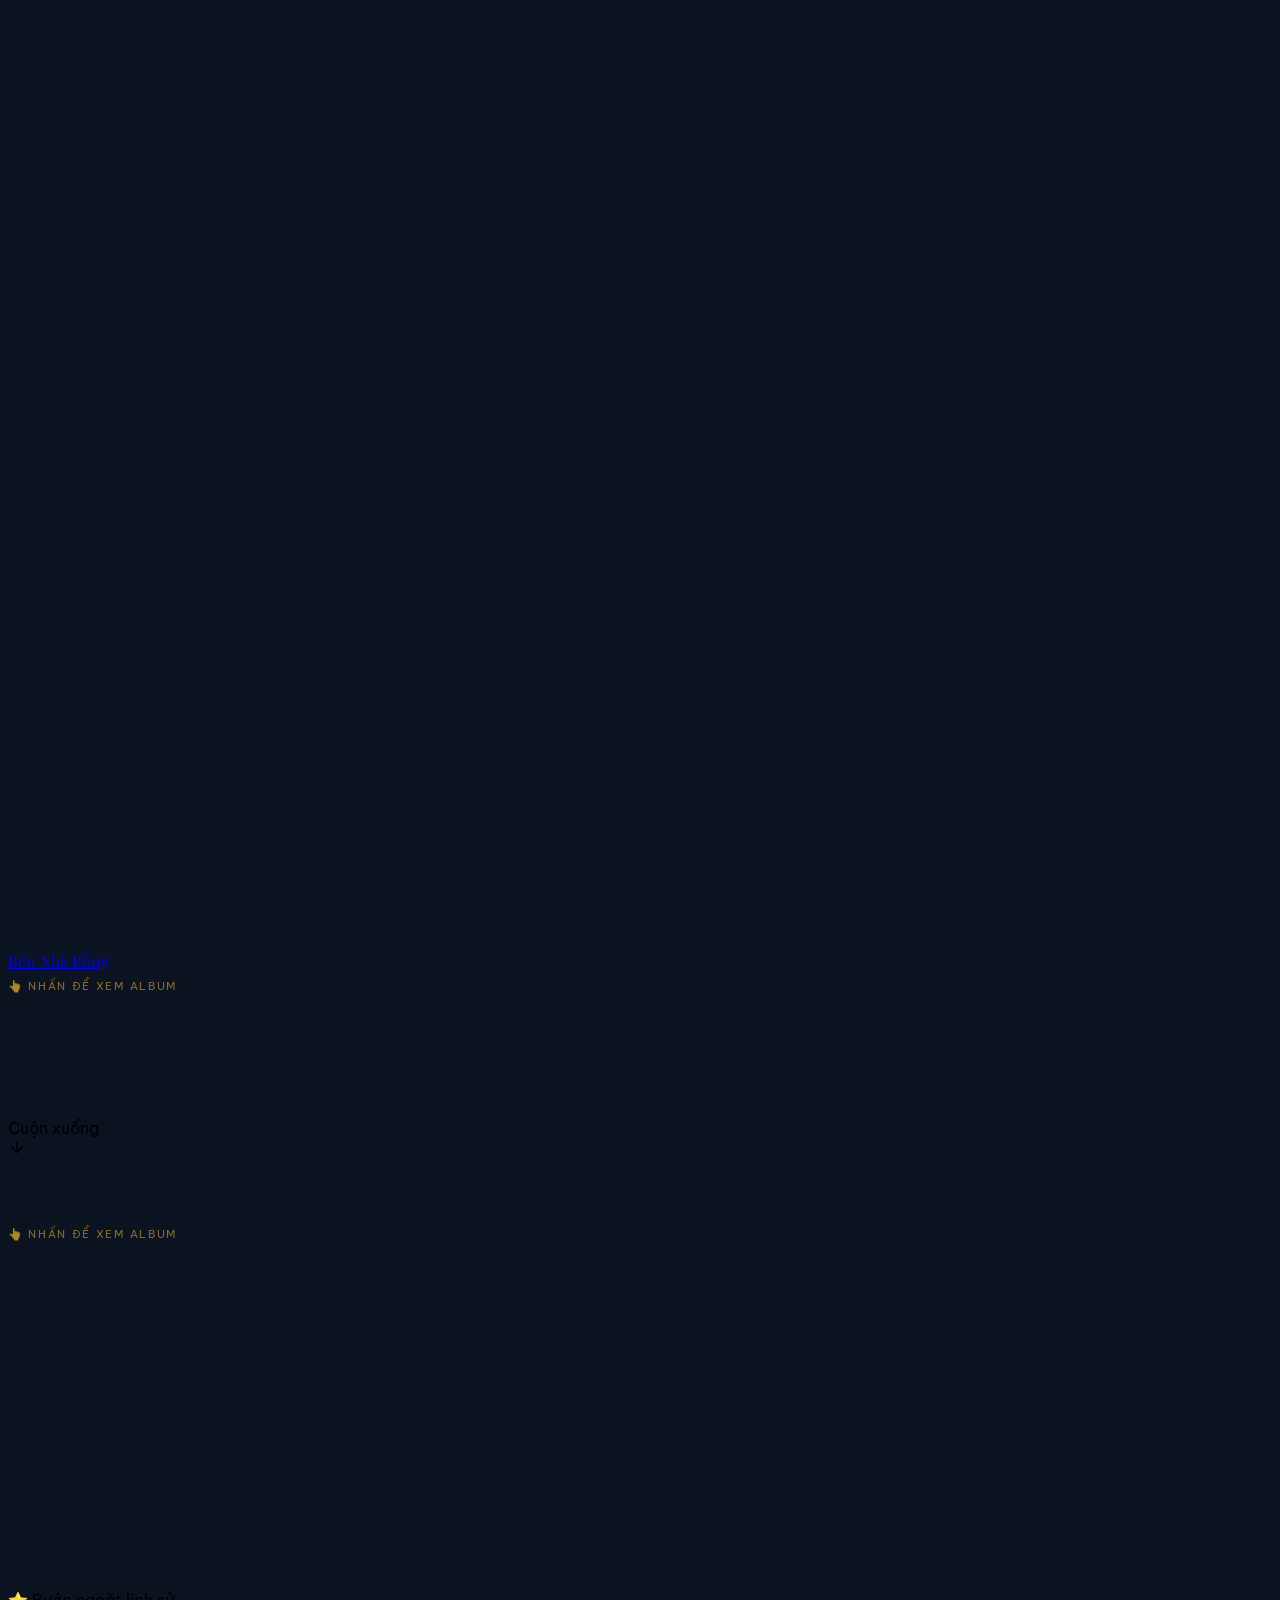
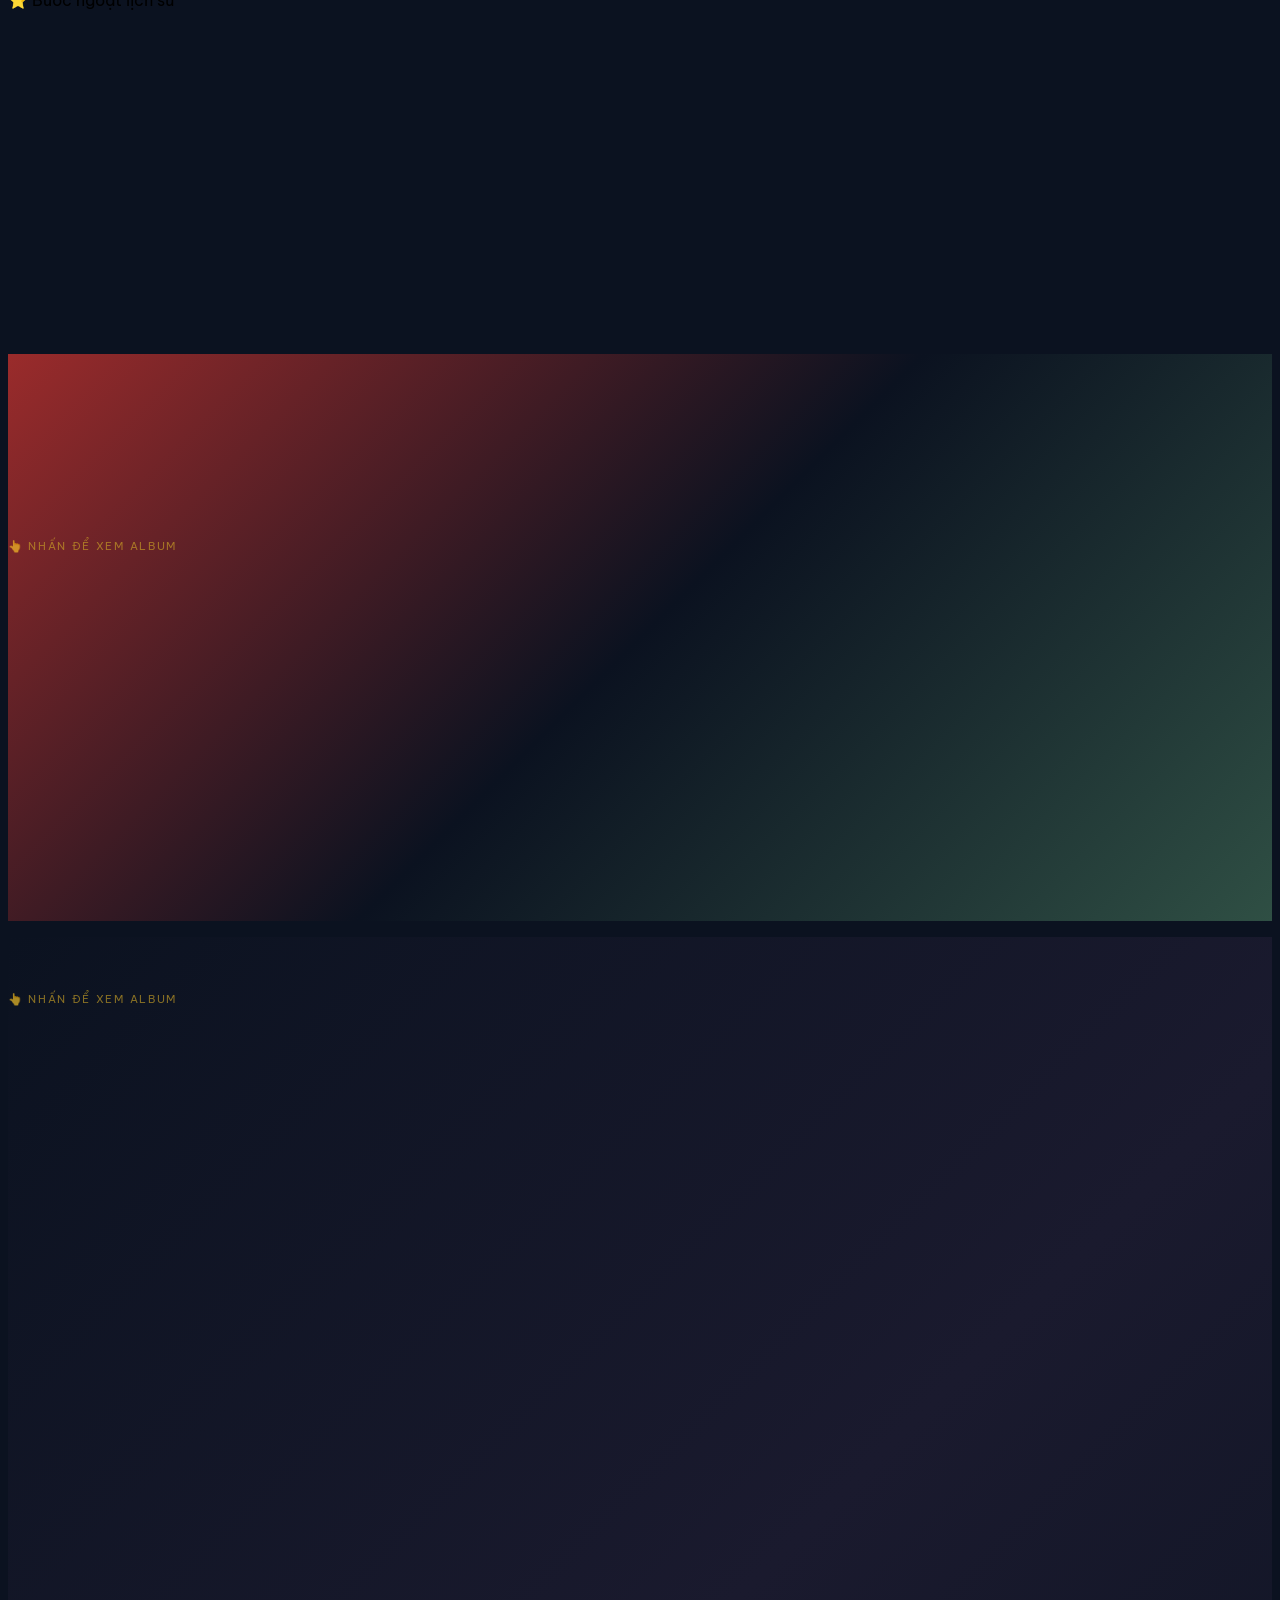
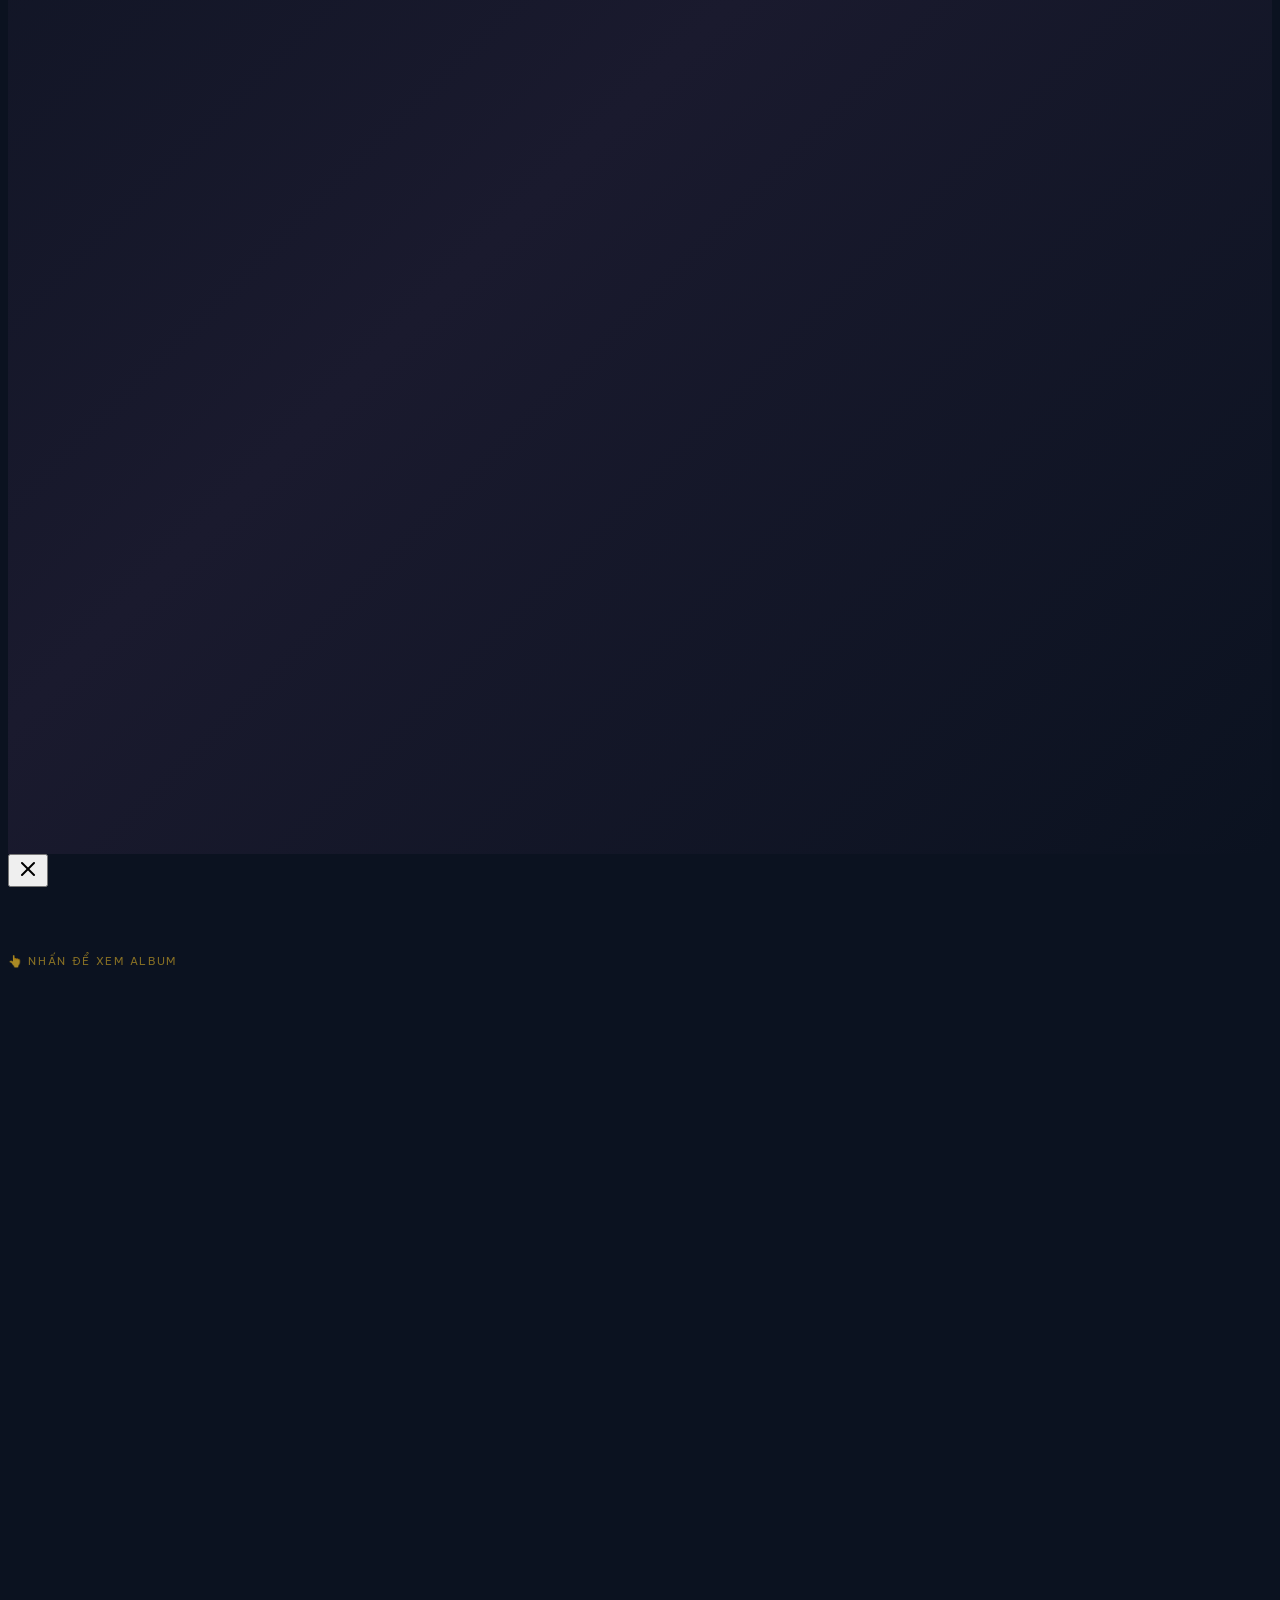
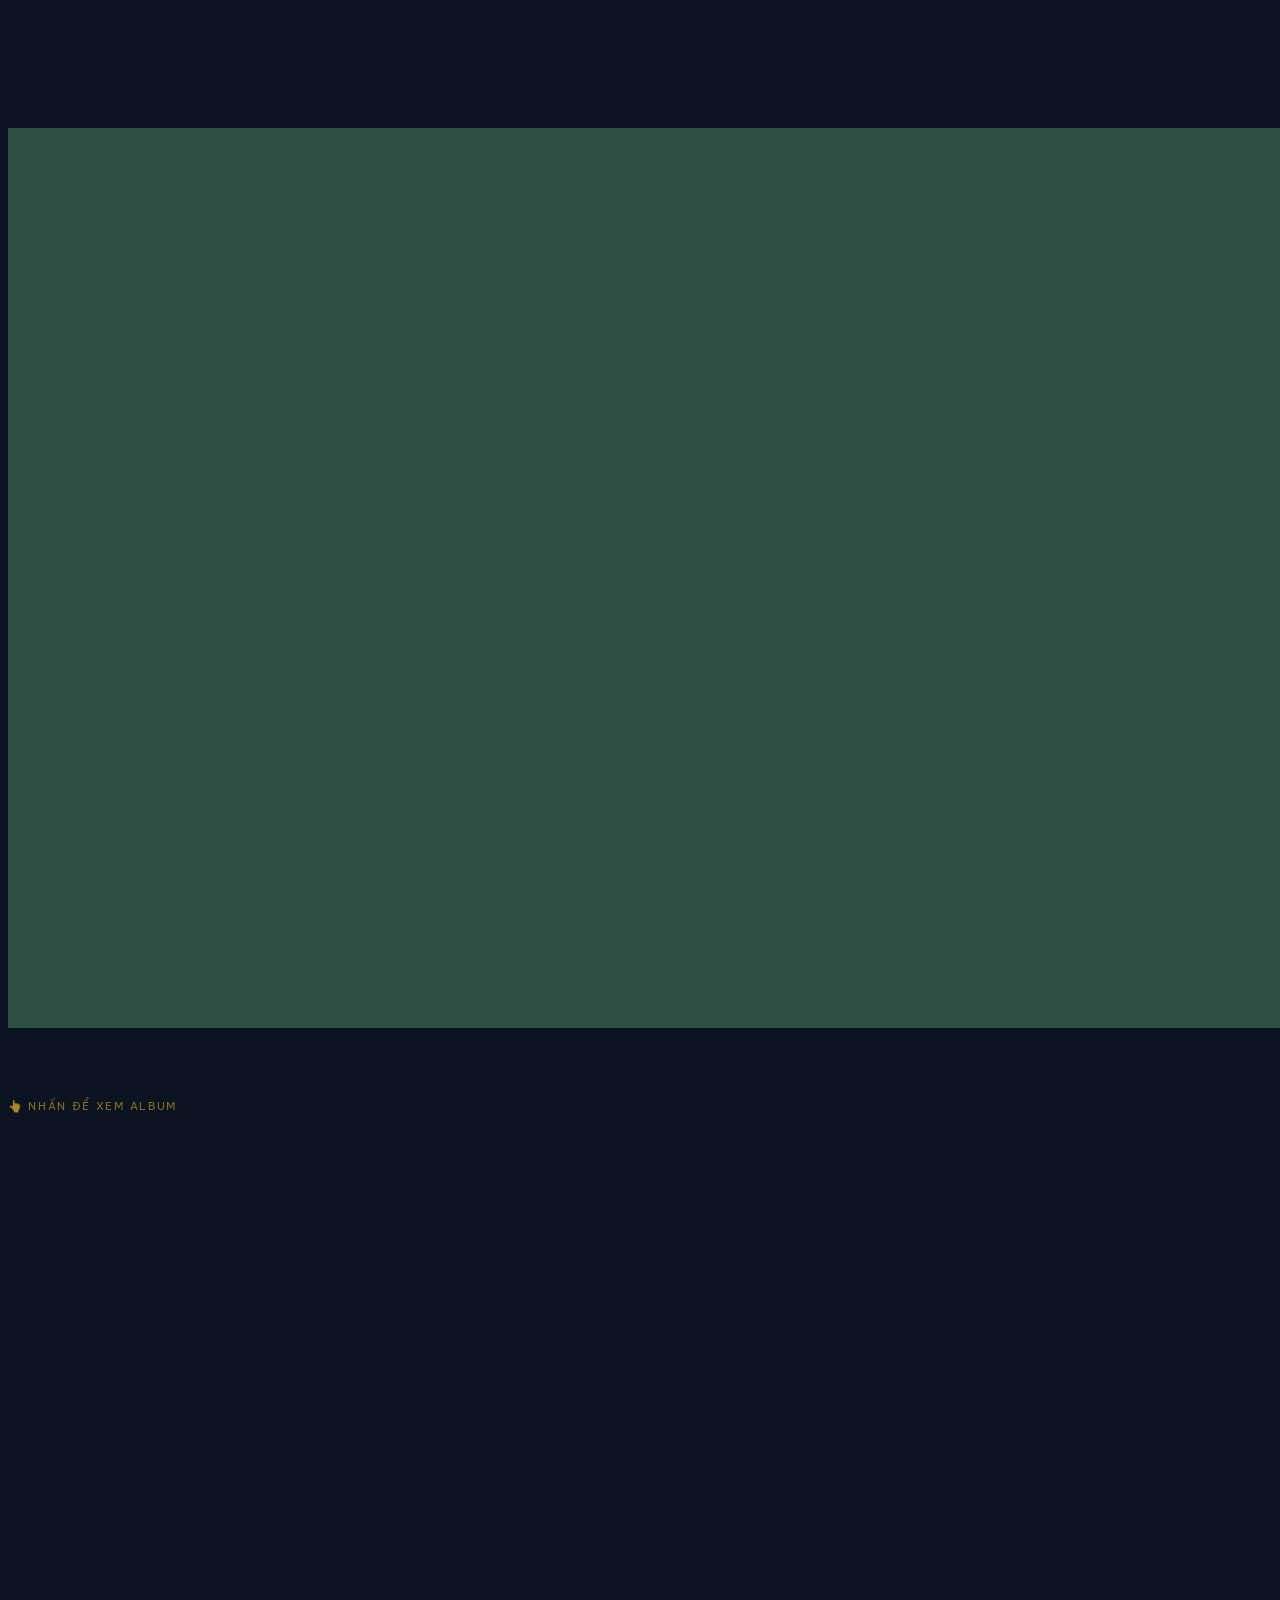
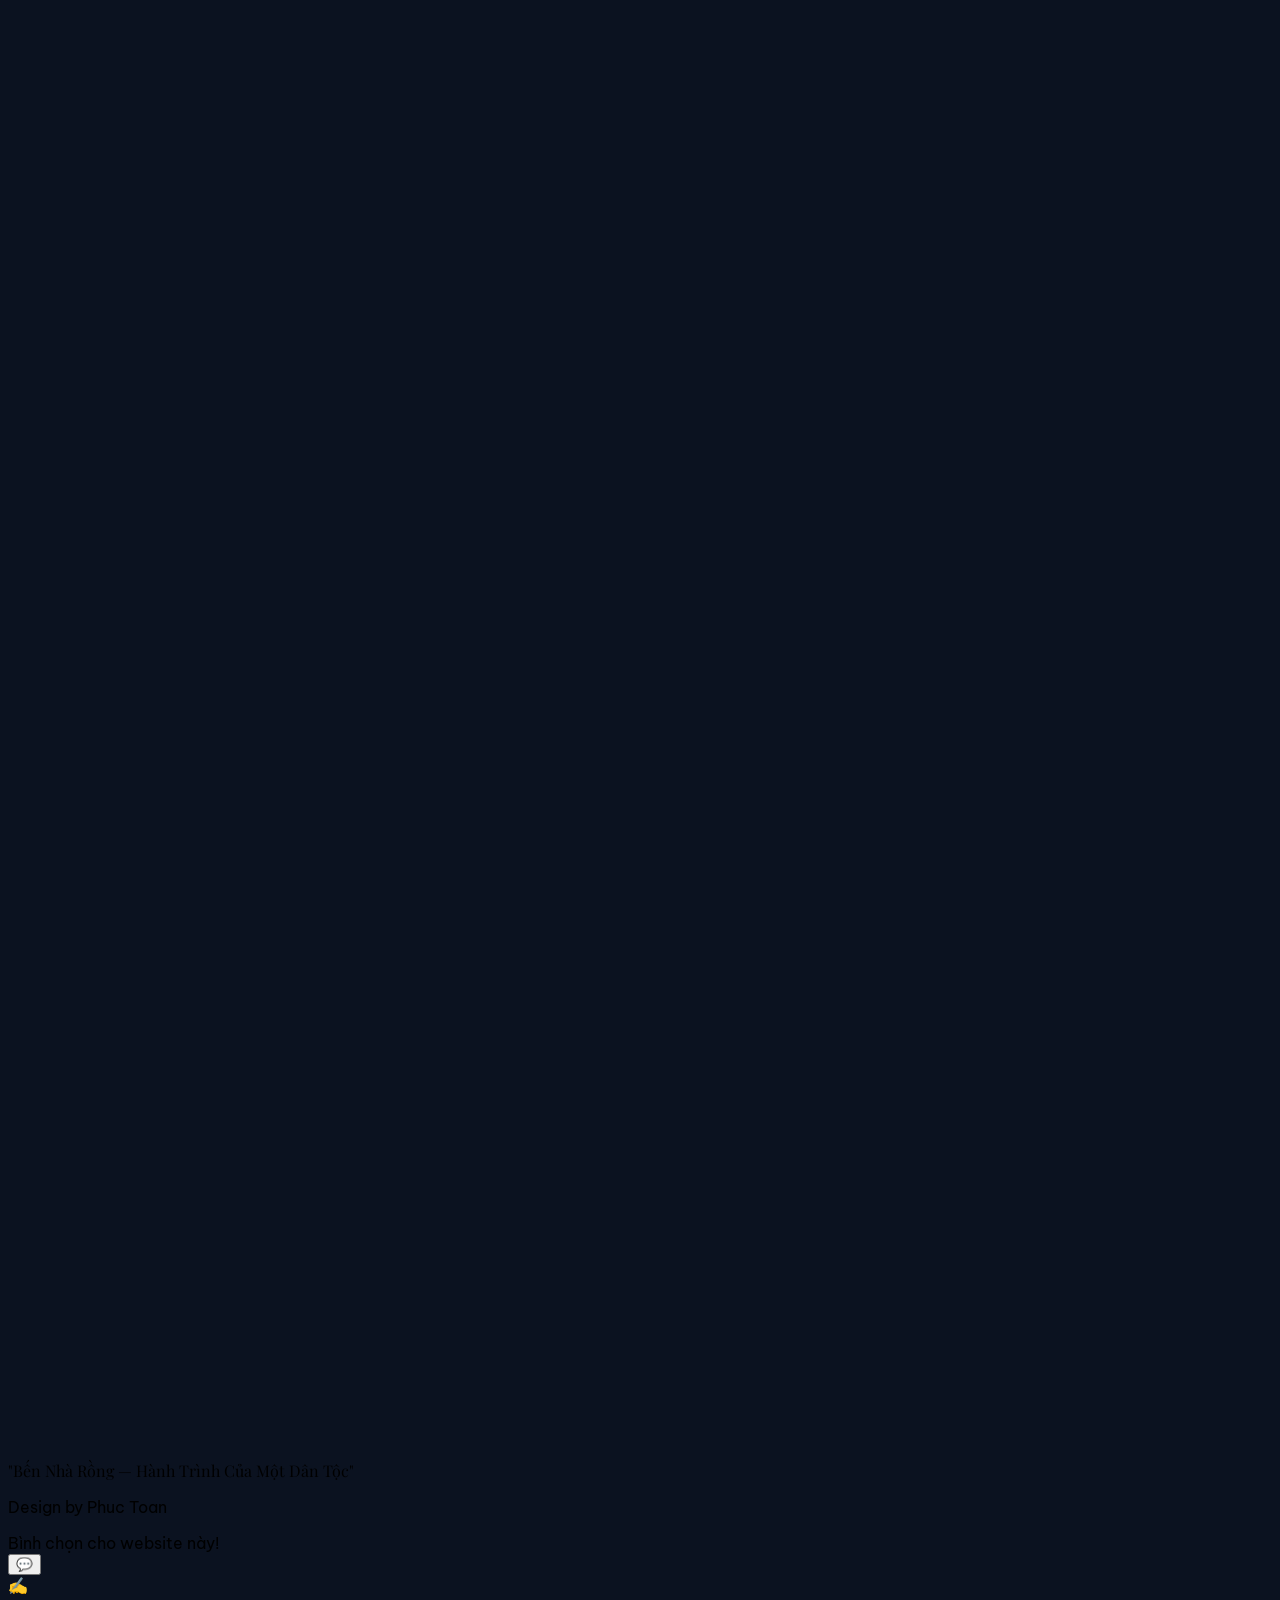
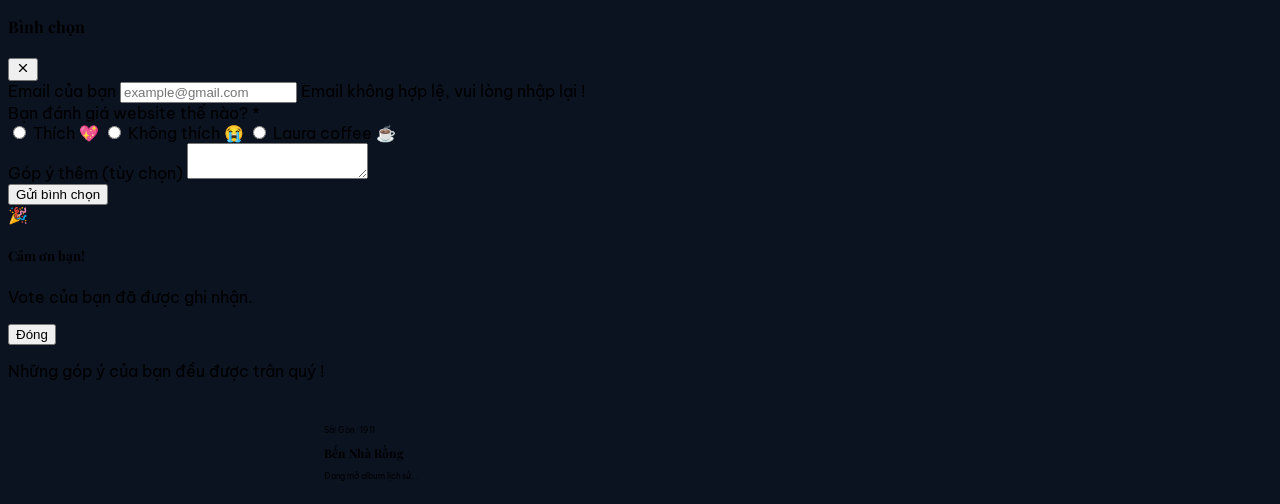
==== commit c16216f8: "Fix redirect pages and surfing website" ====
--- a/index.html
+++ b/index.html
@@ -46,6 +46,7 @@
 <!-- ===== CSS riêng: hiệu ứng, biến màu, token thiết kế ===== -->
 <link rel="stylesheet" href="style.css">
 <base target="_blank">
+<base target="_blank">
 </head>
 
 <body class="text-paper antialiased overflow-x-hidden">
@@ -91,7 +92,7 @@
     <a href="flipbook.html" id="flipbook-trigger"
        class="reveal font-display italic font-semibold text-5xl sm:text-6xl md:text-8xl leading-[0.95] mb-6 inline-block group no-underline" 
        style="opacity: 1; transform: none;"
-       data-anim="up" title="Nhấn để xem album lịch sử">
+       data-anim="up" title="Nhấn để xem album lịch sử" target="_self">
       <span class="relative inline-block text-paper group-hover:text-gold transition-colors duration-300">
         Bến Nhà Rồng
         <span class="absolute bottom-0 left-0 w-0 h-0.5 bg-gold transition-all duration-500 group-hover:w-full"></span>
@@ -145,7 +146,7 @@
     <a href="journey.html" 
       class="reveal font-display font-semibold text-4xl md:text-5xl mb-8 leading-tight inline-block group no-underline"
       data-anim="up"
-      title="Nhấn để xem album hành trình 30 năm">
+      title="Nhấn để xem album hành trình 30 năm" target="_self">
       <span class="relative inline-block text-paper group-hover:text-gold transition-colors duration-300">
         Hành trình ba mươi năm bôn ba tìm đường cứu nước
         <span class="absolute bottom-0 left-0 w-0 h-0.5 bg-gold transition-all duration-500 group-hover:w-full"></span>
@@ -488,7 +489,7 @@
       class="reveal font-display font-bold text-paper mb-6 md:mb-8 leading-[1.05] md:leading-[1.1] md:whitespace-nowrap inline-block group no-underline"
       data-anim="up" 
       style="font-size: clamp(1.75rem, 6vw, 3.5rem); text-shadow: 0 4px 30px rgba(0,0,0,0.7), 0 0 60px rgba(154,43,43,0.4), 0 2px 4px rgba(0,0,0,0.5);"
-      title="Nhấn để xem album lịch sử">
+      title="Nhấn để xem album lịch sử" target="_self">
       <span class="relative inline-block text-paper group-hover:text-gold transition-colors duration-300">
         Thành lập Đảng Cộng sản Việt Nam
         <span class="absolute bottom-0 left-0 w-0 h-0.5 bg-gold transition-all duration-500 group-hover:w-full"></span>
@@ -579,7 +580,7 @@
     <a href="legacy.html" 
       class="reveal font-display font-semibold text-4xl md:text-5xl mb-16 leading-tight inline-block group no-underline"
       data-anim="up"
-      title="Nhấn để xem album di sản">
+      title="Nhấn để xem album di sản" target="_self">
       <span class="relative inline-block text-paper group-hover:text-gold transition-colors duration-300">
         Di sản của Chủ tịch Hồ Chí Minh
         <span class="absolute bottom-0 left-0 w-0 h-0.5 bg-gold transition-all duration-500 group-hover:w-full"></span>
@@ -821,7 +822,7 @@
     <a href="development.html" 
    class="reveal font-display font-semibold text-4xl md:text-5xl mb-10 leading-tight max-w-3xl inline-block group no-underline"
    data-anim="up"
-   title="Nhấn để xem album công trình">
+   title="Nhấn để xem album công trình" target="_self">
   <span class="relative inline-block text-paper group-hover:text-gold transition-colors duration-300">
     Việt Nam trên hành trình hội nhập và phát triển
     <span class="absolute bottom-0 left-0 w-0 h-0.5 bg-gold transition-all duration-500 group-hover:w-full"></span>
@@ -909,7 +910,7 @@
     <a href="binhthanh.html" 
       class="reveal font-display font-semibold text-4xl md:text-6xl mb-8 leading-[1.05] text-paper inline-block group no-underline"
       data-anim="up"
-      title="Nhấn để xem album Phường Bình Thạnh">
+      title="Nhấn để xem album Phường Bình Thạnh" target="_self">
   <span class="relative inline-block text-paper group-hover:text-gold transition-colors duration-300">
     Kỷ nguyên vươn mình
     <span class="absolute bottom-0 left-0 w-0 h-0.5 bg-gold transition-all duration-500 group-hover:w-full"></span>
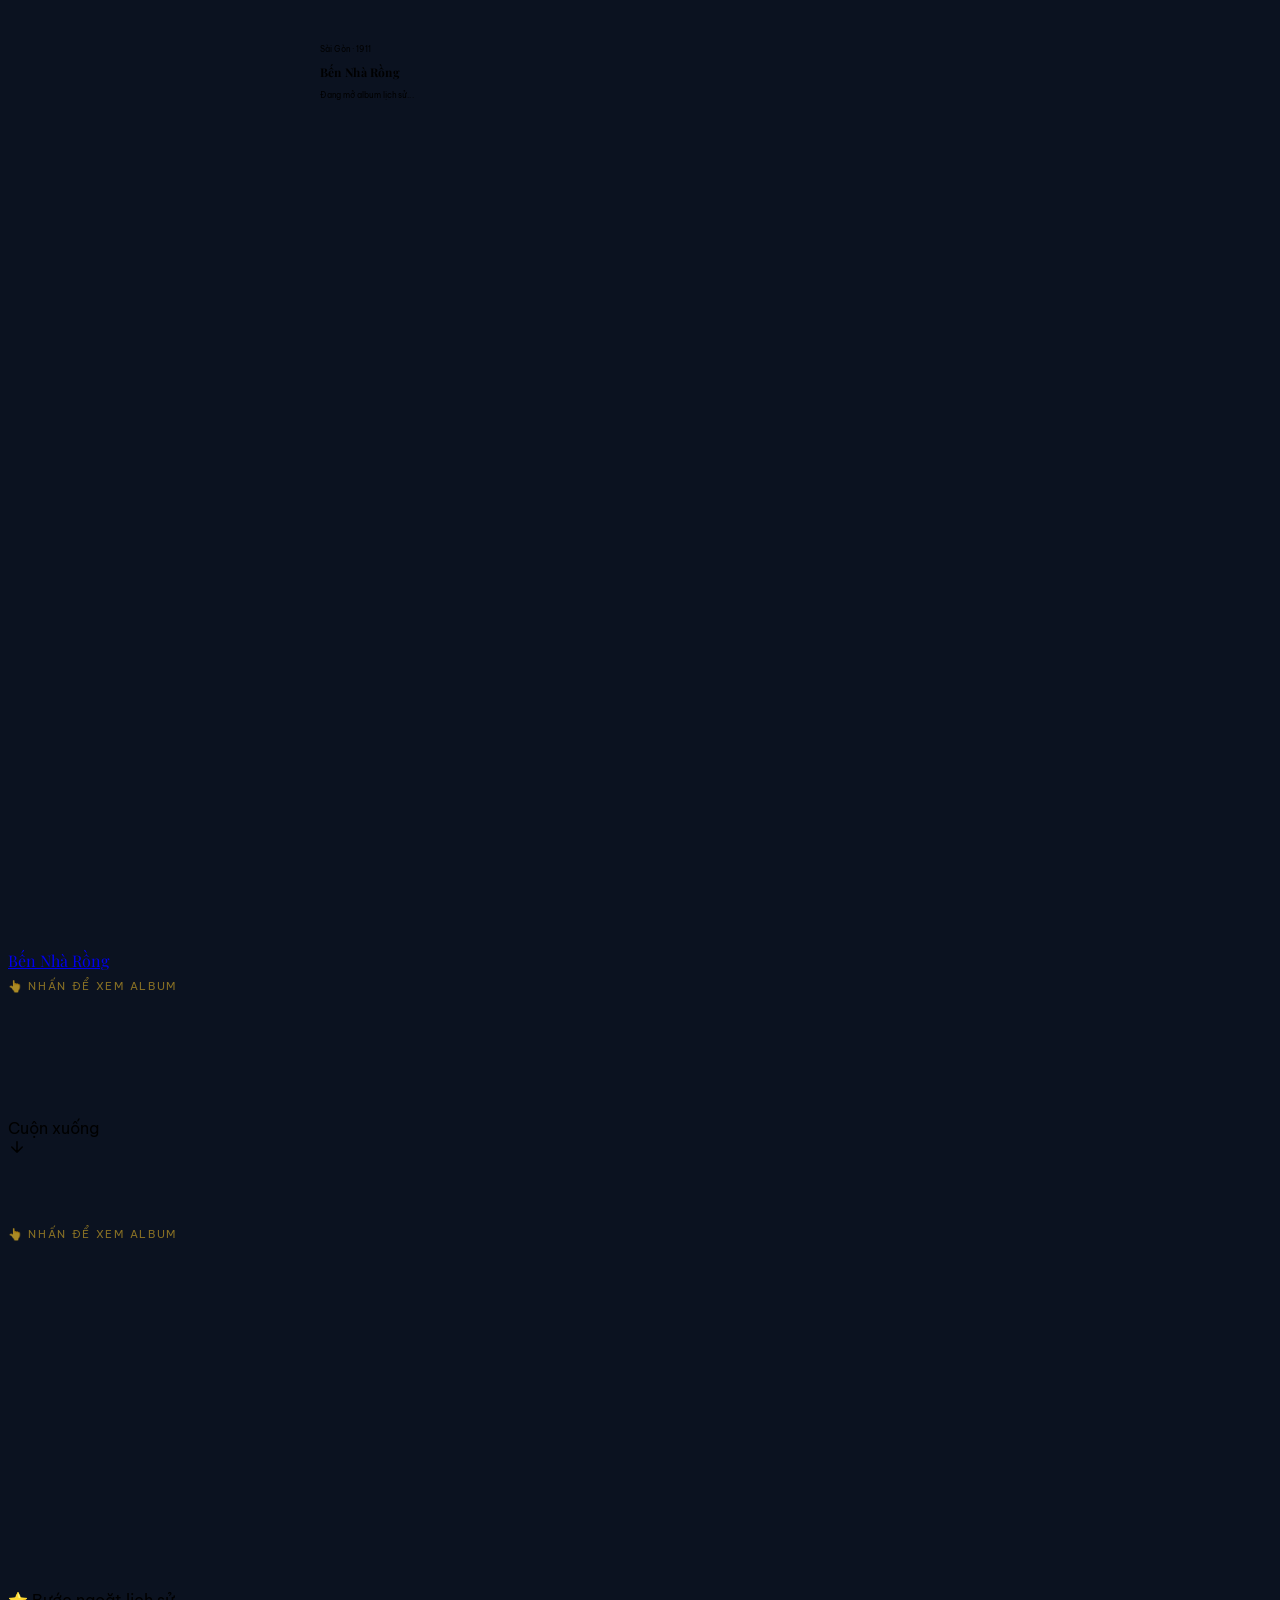
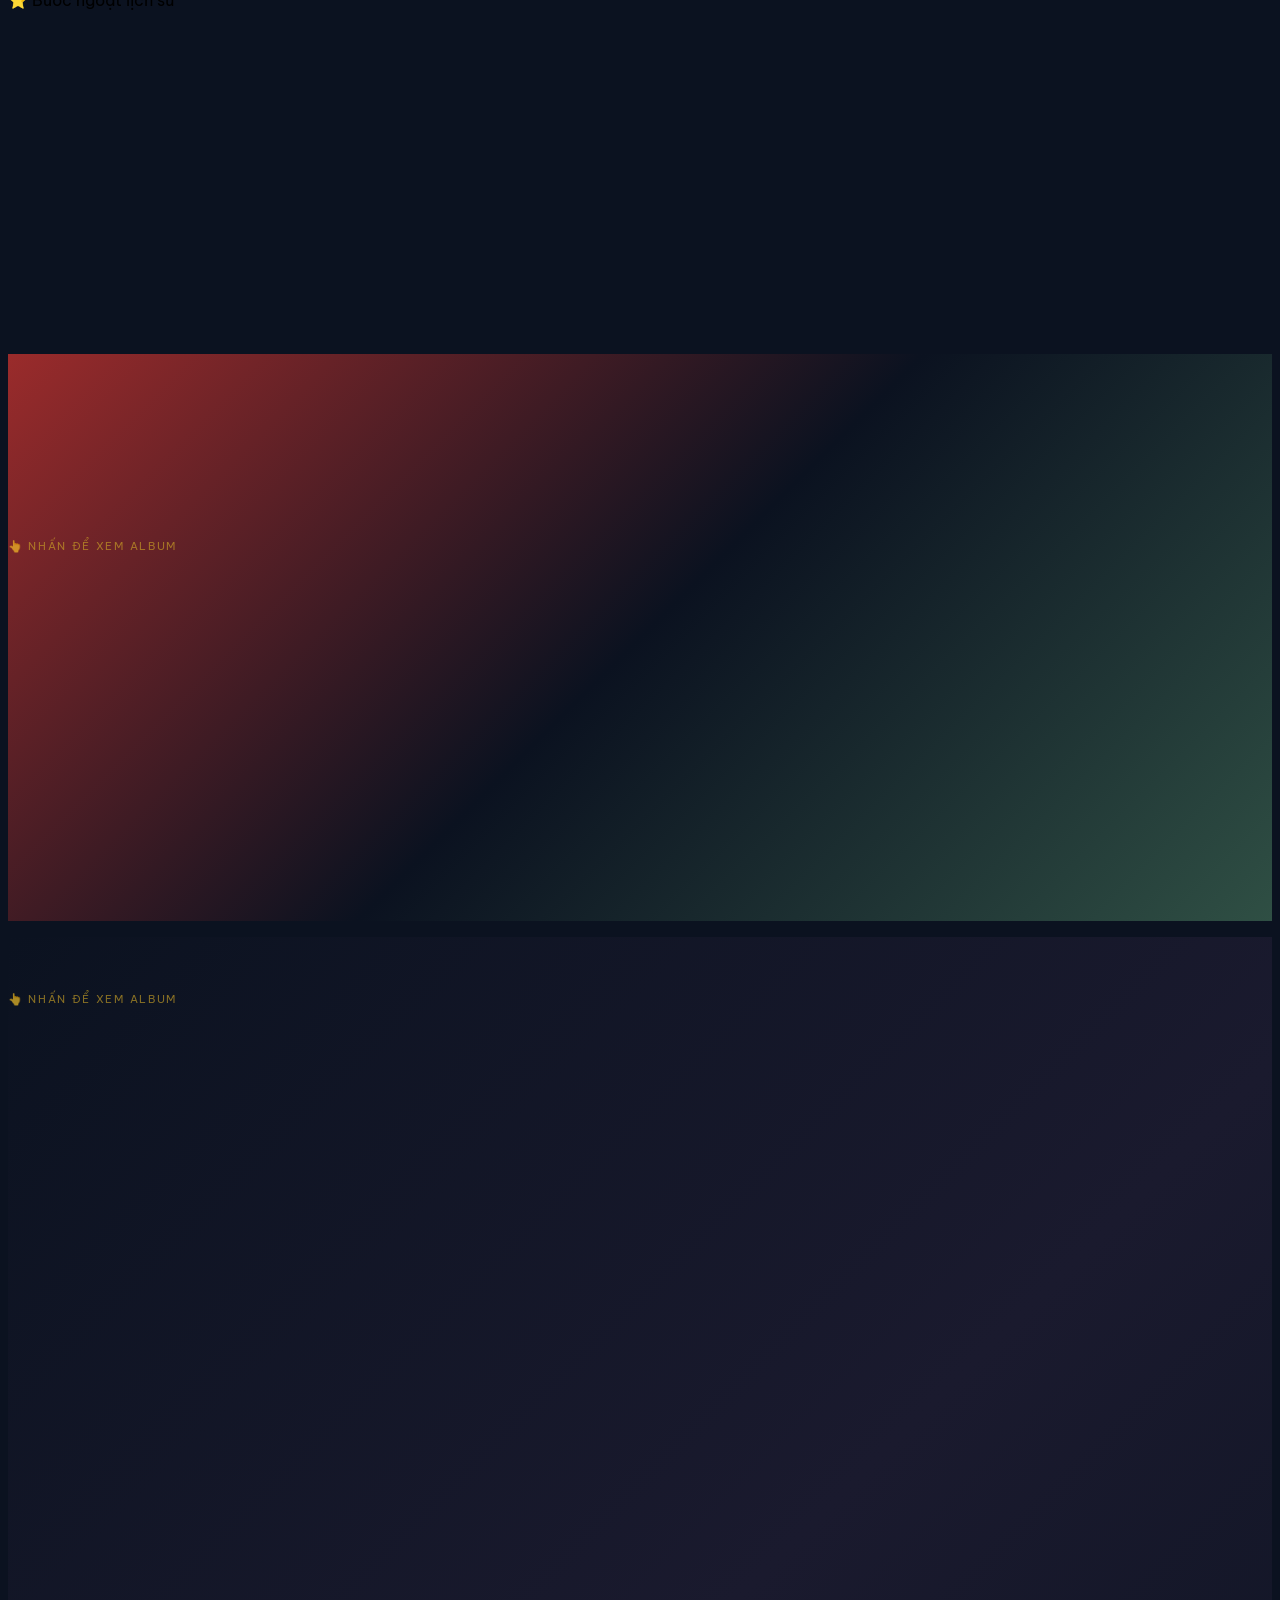
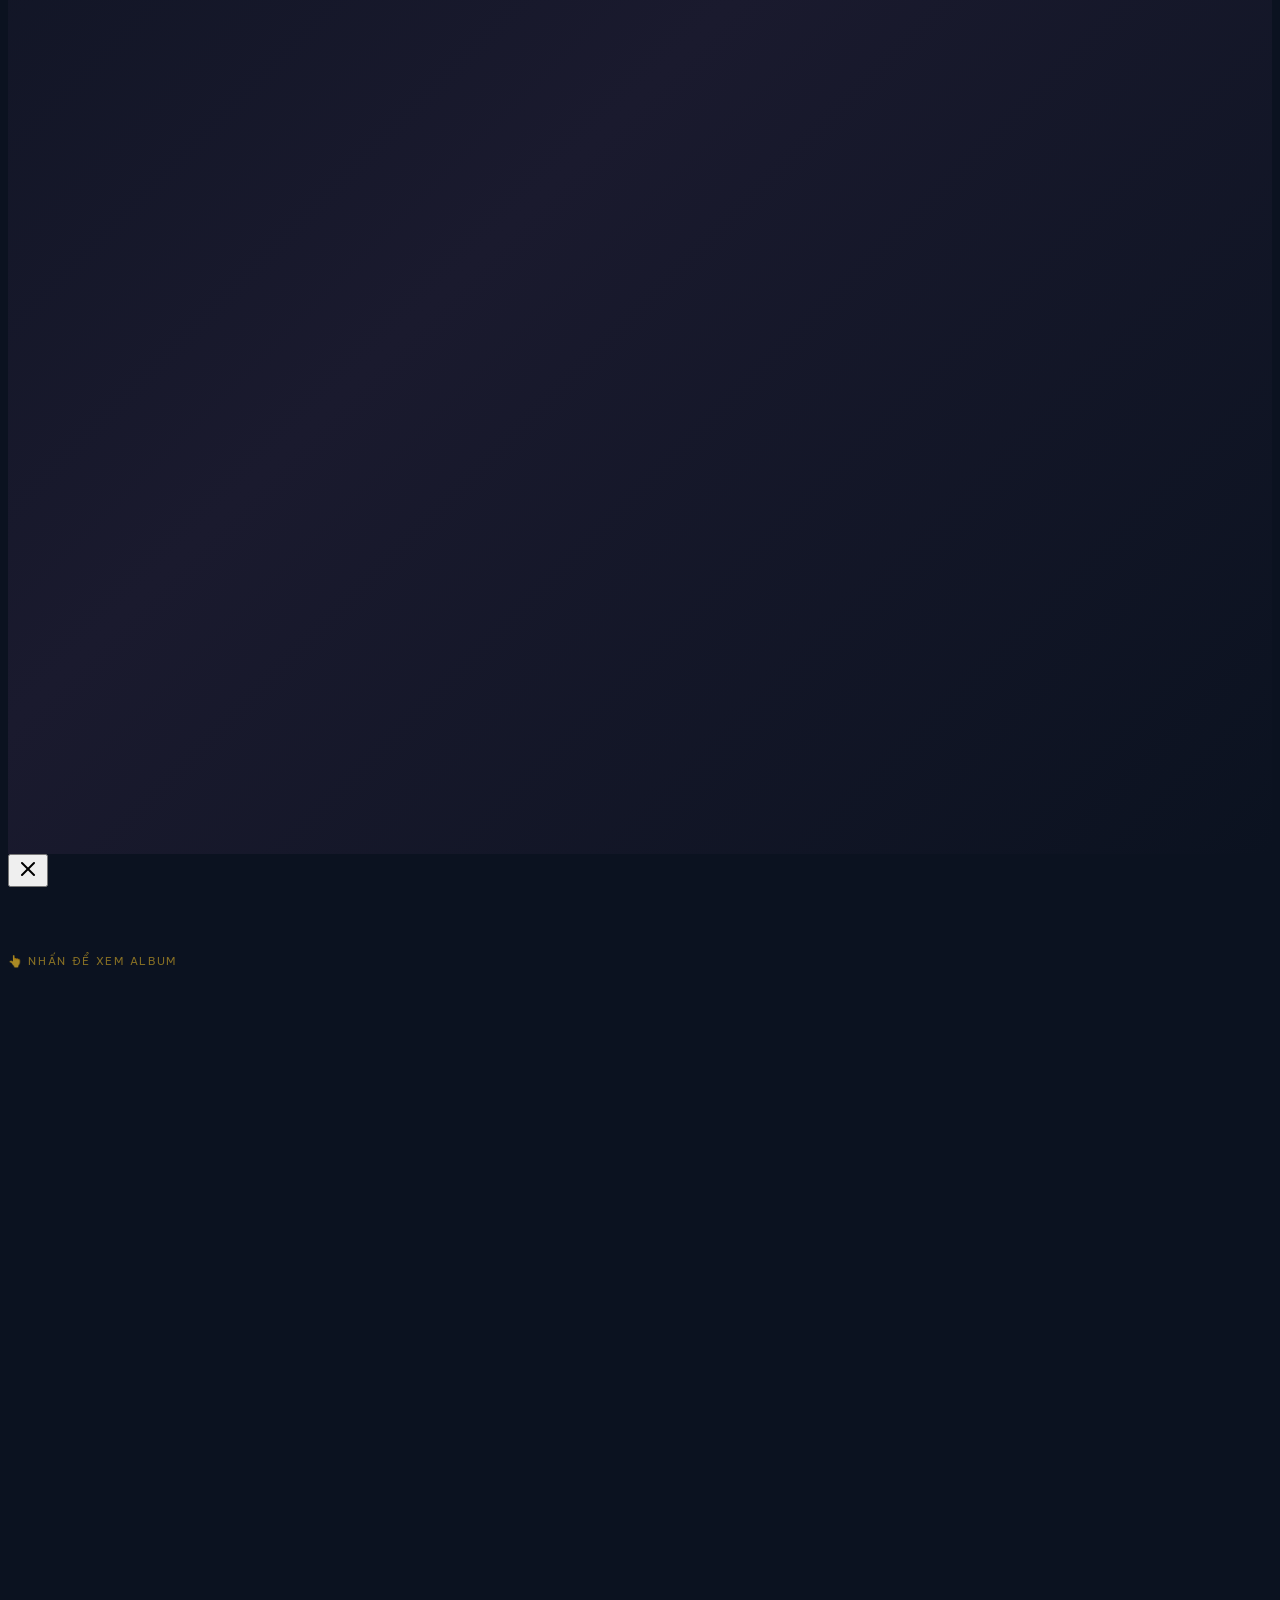
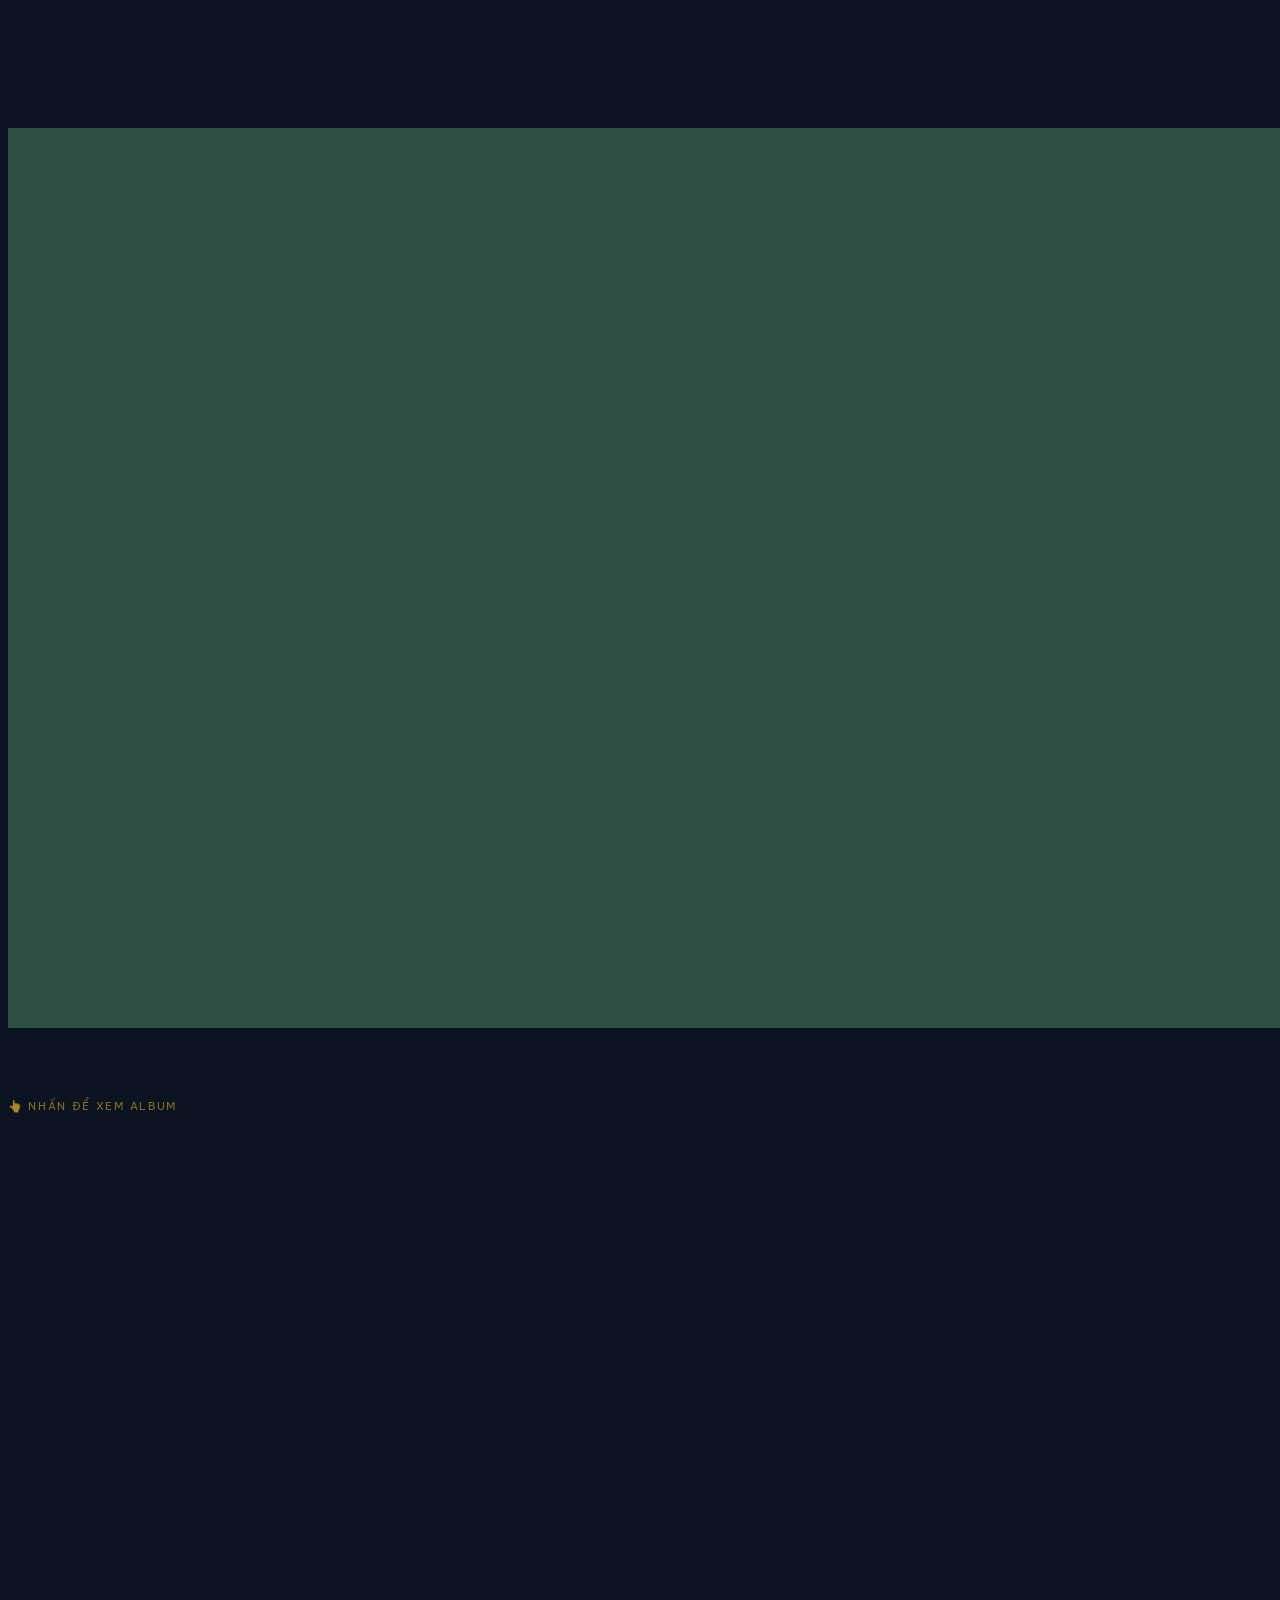
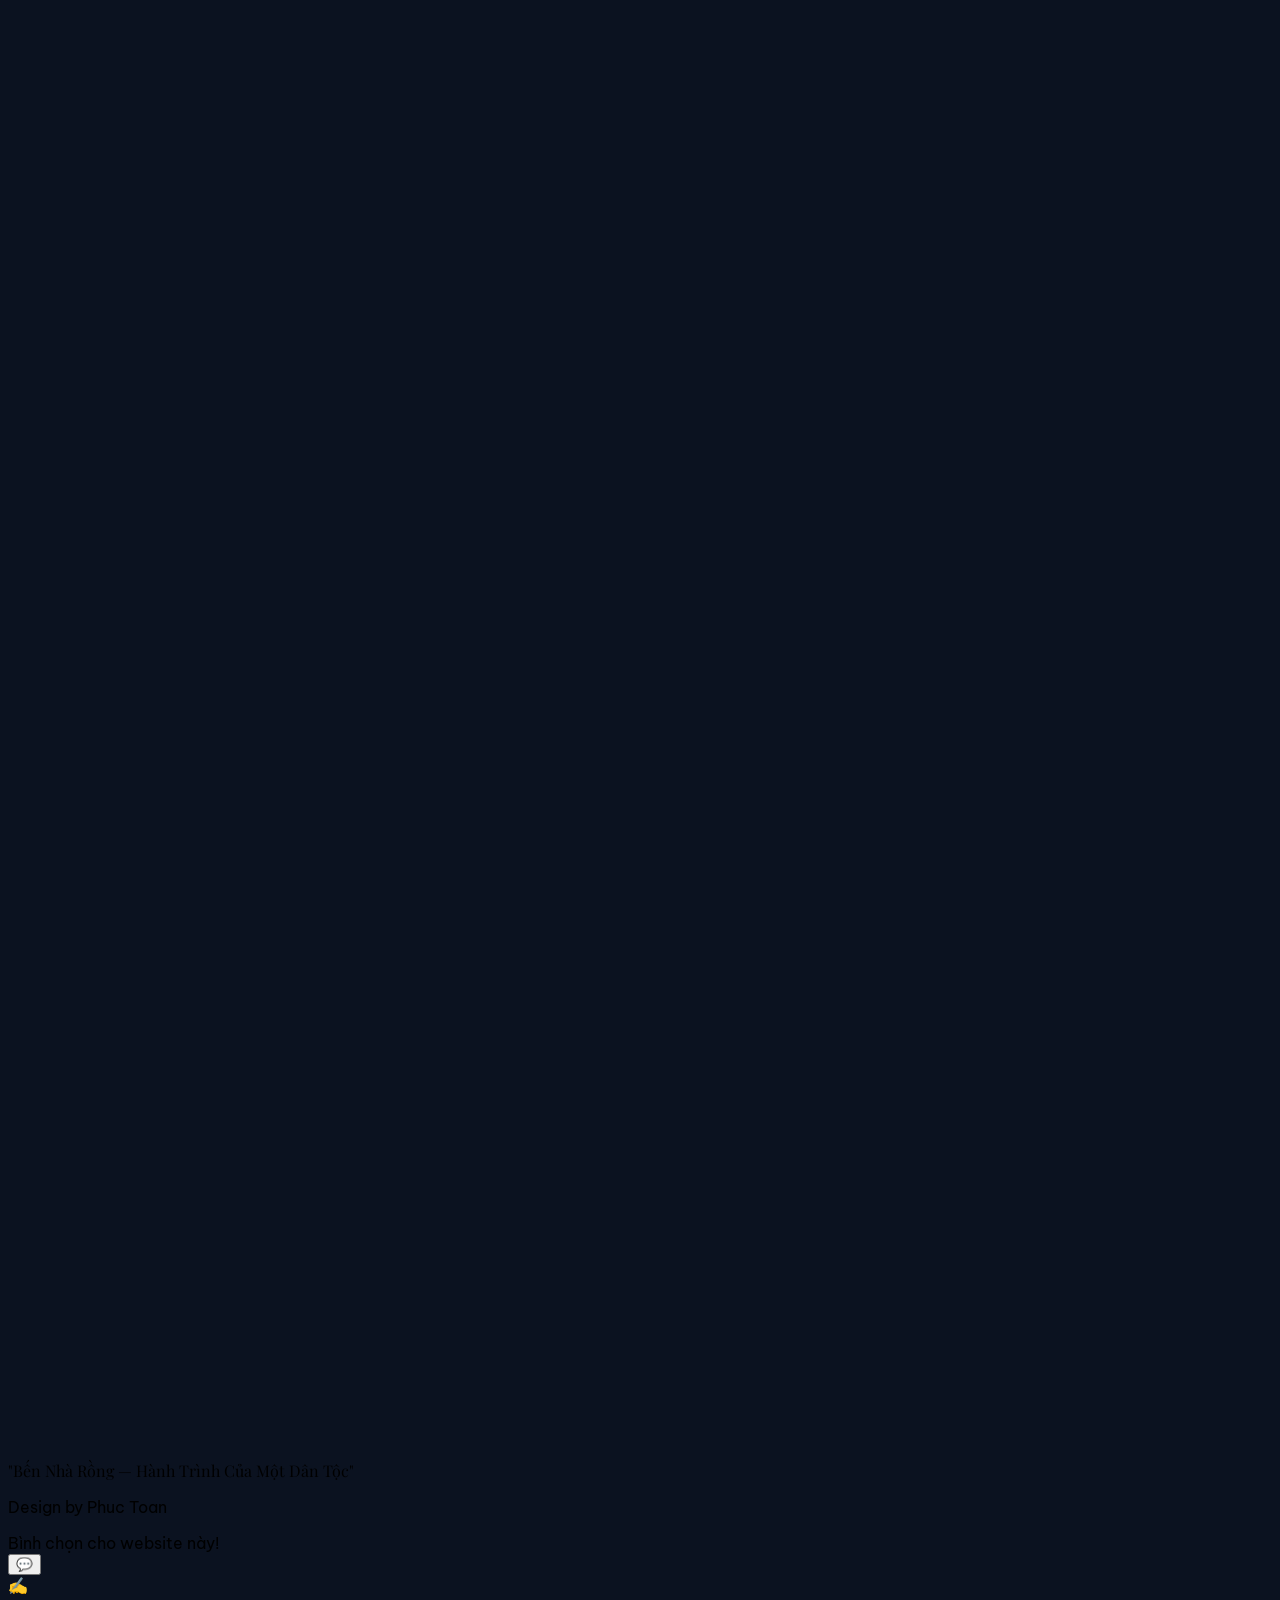
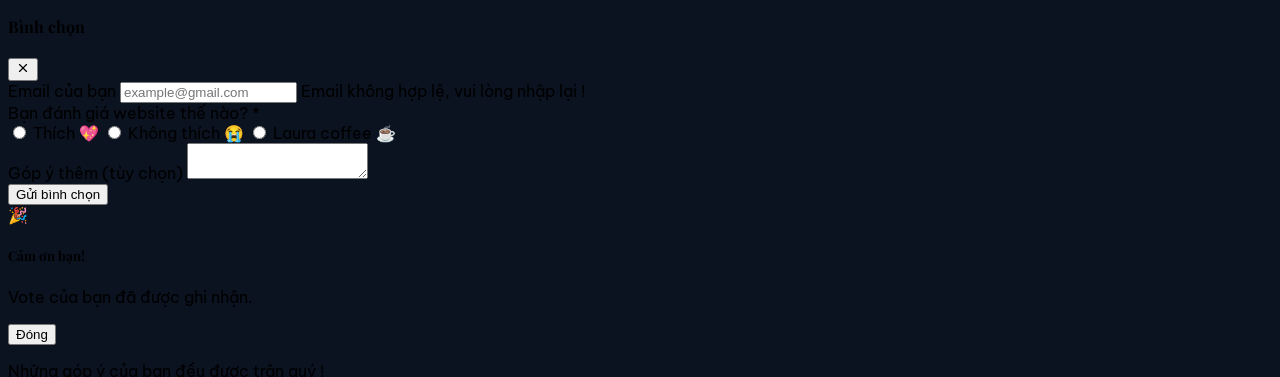
==== commit fd398c6f: "Fix page markup and feedback handling" ====
--- a/index.html
+++ b/index.html
@@ -45,10 +45,52 @@
 
 <!-- ===== CSS riêng: hiệu ứng, biến màu, token thiết kế ===== -->
 <link rel="stylesheet" href="style.css">
-<base target="_blank">
-<base target="_blank">
 </head>
 
+<script defer src='/_vercel/insights/script.js'></script>
+<!-- <script>
+  window.addEventListener('load', function() {
+    fetch('/api/track', {
+      method: 'POST',
+      headers: { 'Content-Type': 'application/json' },
+      body: JSON.stringify({ url: window.location.pathname })
+    })
+    .then(async response => {
+      // In ra mã trạng thái để xem Vercel trả về 200, 404 hay 500
+      console.log('API Status:', response.status); 
+      
+      // Kiểm tra xem server có trả về JSON không
+      const contentType = response.headers.get("content-type");
+      if (contentType && contentType.includes("application/json")) {
+        return response.json();
+      } else {
+        // Nếu không phải JSON, đọc text để xem lỗi chi tiết
+        const text = await response.text();
+        console.error('Server trả về không phải JSON:', text);
+        throw new Error('API lỗi: ' + text);
+      }
+    })
+    //.then(data => console.log('Tracking thành công:', data))
+    .catch(error => console.error('Tracking lỗi:', error));
+  });
+</script> -->
+<script>
+  // Chạy ngầm khi trang tải xong
+  window.addEventListener('load', function() {
+    // Gửi dữ liệu lên server (Vercel API)
+    fetch('/api/track', {
+      method: 'POST',
+      headers: { 'Content-Type': 'application/json' },
+      body: JSON.stringify({ url: window.location.pathname })
+    })
+    .then(() => {
+      // Thành công thì không làm gì cả (không in log)
+    })
+    .catch(() => {
+      // Nếu có lỗi (mất mạng, server sập...) cũng im lặng bỏ qua, không in log
+    });
+  });
+</script>
 <body class="text-paper antialiased overflow-x-hidden">
 
 <!-- ===== Thanh tiến trình (mobile) ===== -->
@@ -78,7 +120,7 @@
     class="absolute inset-0 w-full h-full object-cover"
     src="https://res.cloudinary.com/drkat0wu5/video/upload/f_auto,q_auto/v1786158523/ben_nha_rong_view.mp4"
     autoplay muted loop playsinline
-    preload="auto"
+    preload="metadata"
     poster="data:image/svg+xml;charset=UTF-8,%3Csvg xmlns='http://www.w3.org/2000/svg' width='1600' height='900'%3E%3Crect width='100%25' height='100%25' fill='%230B1220'/%3E%3C/svg%3E">
     Trình duyệt của bạn không hỗ trợ video nền.
   </video>
@@ -136,7 +178,7 @@
     class="video-bg"
     src="https://res.cloudinary.com/drkat0wu5/video/upload/f_auto,q_auto/v1786158523/hanh_trinh_bon_ba.mp4"
     autoplay muted loop playsinline
-    preload="auto"
+    preload="metadata"
     poster="data:image/svg+xml;charset=UTF-8,%3Csvg xmlns='http://www.w3.org/2000/svg' width='1600' height='900'%3E%3Crect width='100%25' height='100%25' fill='%230B1220'/%3E%3C/svg%3E">
   </video>
   <div class="overlay-ink absolute inset-0 z-[1]"></div>
@@ -466,7 +508,7 @@
     src="https://res.cloudinary.com/drkat0wu5/video/upload/f_auto,q_auto/v1786158523/dang_thanh_lap.mp4"
     poster="https://kimi-web-img.kimi.ai/img/media-cdn-v2.laodong.vn/dc037cb048374d11d18fce012c53889da0b1a5eb.jpg"
     autoplay muted loop playsinline 
-    preload="auto"
+    preload="metadata"
     decoding="async"
     onerror="this.style.display='none'; this.parentElement.style.background='linear-gradient(135deg, #9A2B2B 0%, #0B1220 50%, #2F4F44 100%)';"
   >
@@ -567,7 +609,7 @@
     class="absolute inset-0 w-full h-full object-cover z-0"
     src="https://res.cloudinary.com/drkat0wu5/video/upload/f_auto,q_auto/v1786158523/di_san.mp4"
     poster="https://kimi-web-img.kimi.ai/img/truongchinhtrithainguyen.gov.vn/b7e0c82f916ed17bd8495ff5f3fea94e2c4ba990.jpg"
-    autoplay muted loop playsinline preload="auto"
+    autoplay muted loop playsinline preload="metadata"
     decoding="async"
     onerror="this.style.display='none'; this.parentElement.style.background='linear-gradient(135deg, #0B1220 0%, #1a1a2e 50%, #0B1220 100%)';"
   >
@@ -693,7 +735,7 @@
 <!-- Modal fullscreen cho panorama -->
 <div id="panorama-modal" class="fixed inset-0 z-50 hidden">
   <div class="absolute inset-0 bg-ink/95 backdrop-blur-sm" id="modal-backdrop"></div>
-  <button id="close-modal" class="absolute top-6 right-6 z-50 w-12 h-12 rounded-full bg-paper/10 hover:bg-paper/20 flex items-center justify-center text-paper transition-colors">
+  <button id="close-modal" type="button" aria-label="Đóng trải nghiệm 360 độ" class="absolute top-6 right-6 z-50 w-12 h-12 rounded-full bg-paper/10 hover:bg-paper/20 flex items-center justify-center text-paper transition-colors">
     <svg xmlns="http://www.w3.org/2000/svg" width="24" height="24" viewBox="0 0 24 24" fill="none" stroke="currentColor" stroke-width="2" stroke-linecap="round" stroke-linejoin="round">
       <line x1="18" y1="6" x2="6" y2="18"></line>
       <line x1="6" y1="6" x2="18" y2="18"></line>
@@ -811,7 +853,7 @@
     class="video-bg"
     src="https://res.cloudinary.com/drkat0wu5/video/upload/f_auto,q_auto/v1786350355/saigon_current_nen.mp4"
     autoplay muted loop playsinline
-    preload="auto"
+    preload="metadata"
     poster="data:image/svg+xml;charset=UTF-8,%3Csvg xmlns='http://www.w3.org/2000/svg' width='1600' height='900'%3E%3Crect width='100%25' height='100%25' fill='%230B1220'/%3E%3C/svg%3E">
   </video>
   <!-- Lớp phủ tối rất nhẹ để chữ đọc được -->
@@ -1056,7 +1098,7 @@
       
       <!-- Email -->
       <div class="mb-4">
-        <label class="block text-paper/70 text-xs font-medium mb-1.5 tracking-wide uppercase">Email của bạn</label>
+        <label for="vote-email" class="block text-paper/70 text-xs font-medium mb-1.5 tracking-wide uppercase">Email của bạn</label>
         <input 
           type="email" 
           id="vote-email" 
@@ -1213,9 +1255,10 @@
     
   } catch (error) {
     console.error('Vote error:', error);
-    // Vẫn hiện success vì thường vẫn gửi được
-    showSuccess();
-    markVoted();
+    alert('Không thể gửi bình chọn. Vui lòng kiểm tra kết nối và thử lại.');
+    submitBtn.disabled = false;
+    submitText.textContent = 'Gửi bình chọn';
+    spinner.classList.add('hidden');
   }
 }
 
@@ -1358,8 +1401,7 @@
 });
 </script>
 
-</body>
-</html
+<style>
 
 #flipbook-modal.hidden {
   opacity: 0;
@@ -1582,7 +1624,7 @@
     }
 
 
->
+</style>
 
 <!-- ============================================================ -->
 <!-- SCRIPT: GSAP ScrollTrigger — hiệu ứng cuộn & tương tác        -->
@@ -1592,4 +1634,4 @@
 <script src="main.js"></script>
 
 </body>
-</html>+</html>
